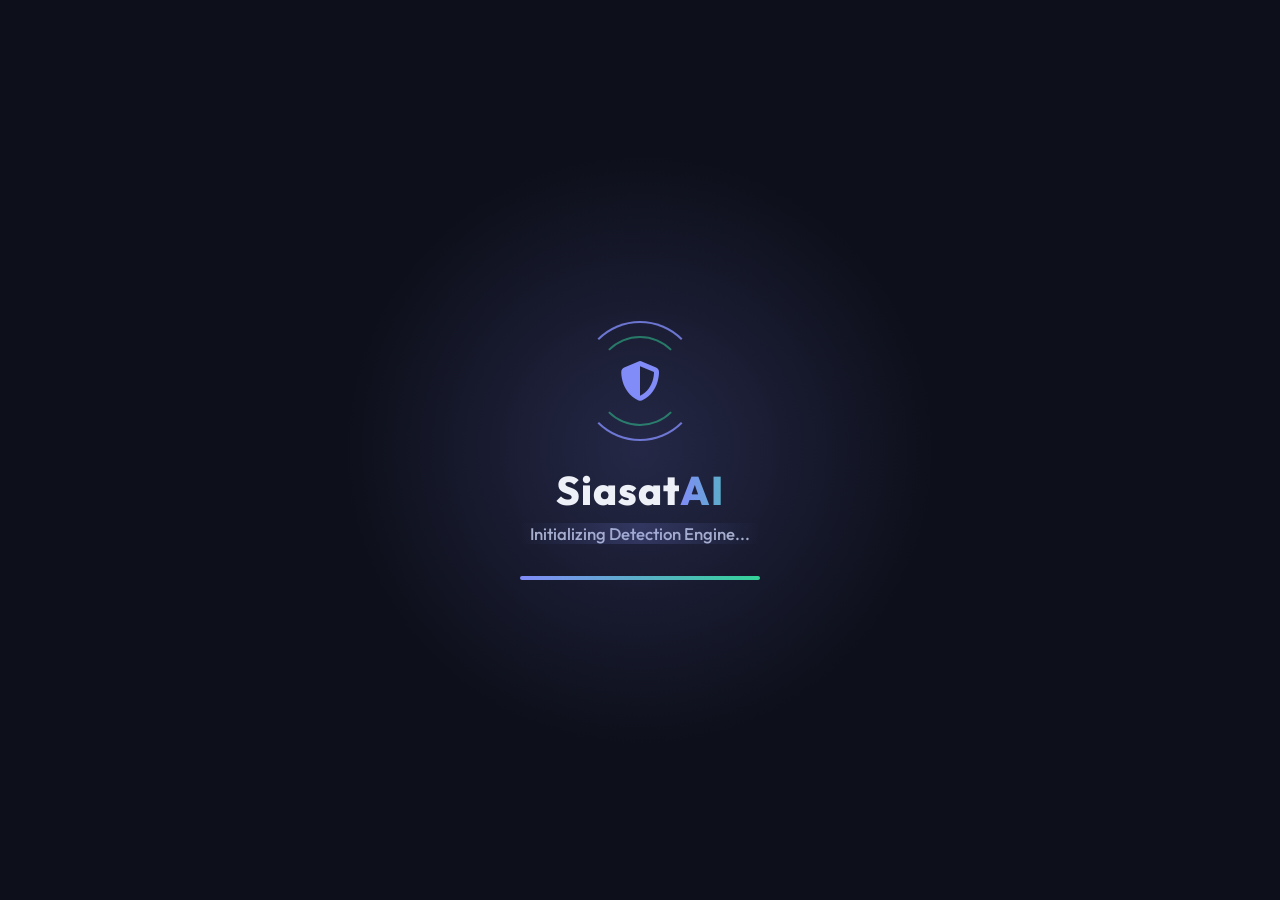
==== app/static/index.html @ 0c2f1441 "fix: resolve header button overflow on mobile screens" ====
<!DOCTYPE html>
<html lang="en">

<head>
    <meta charset="UTF-8">
    <meta name="viewport" content="width=device-width, initial-scale=1.0">
    <title>SiasatAI – Bilingual Fake News Detector by Amar Syakir Mazlan</title>
    <meta name="description"
        content="SiasatAI by Amar Syakir Mazlan – AI-powered fake news and misinformation detector for Bahasa Malaysia and English.">

    <!-- Open Graph / Facebook -->
    <meta property="og:type" content="website">
    <meta property="og:url" content="https://misinformation-detection-system.vercel.app/">
    <meta property="og:title" content="SiasatAI – Bilingual Fake News Detector by Amar Syakir Mazlan">
    <meta property="og:description"
        content="Instantly verify news articles and social media posts for misinformation in Bahasa Malaysia and English. Powered by regularized ML models.">
    <meta property="og:image" content="https://misinformation-detection-system.vercel.app/og-image.png">

    <!-- Twitter -->
    <meta property="twitter:card" content="summary_large_image">
    <meta property="twitter:url" content="https://misinformation-detection-system.vercel.app/">
    <meta property="twitter:title" content="SiasatAI – Bilingual Fake News Detector by Amar Syakir Mazlan">
    <meta property="twitter:description"
        content="Instantly verify news articles and social media posts for misinformation in Bahasa Malaysia and English. Powered by regularized ML models.">
    <meta property="twitter:image" content="https://misinformation-detection-system.vercel.app/og-image.png">

    <!-- Google Fonts -->
    <link rel="preconnect" href="https://fonts.googleapis.com">
    <link rel="preconnect" href="https://fonts.gstatic.com" crossorigin>
    <link
        href="https://fonts.googleapis.com/css2?family=Outfit:wght@400;500;600;700;800&family=Playfair+Display:wght@400;700&family=Space+Mono:wght@400;700&display=swap"
        rel="stylesheet">
    <link rel="stylesheet" href="https://cdnjs.cloudflare.com/ajax/libs/font-awesome/6.4.0/css/all.min.css"
        integrity="sha512-iecdLmaskl7CVkqkXNQ/ZH/XLlvWZOJyj7Yy7tcenmpD1ypASozpmT/E0iPtmFIB46ZmdtAc9eNBvH0H/ZpiBw=="
        crossorigin="anonymous" referrerpolicy="no-referrer">
    <link rel="stylesheet" href="style.css">
    <script>
        (function () {
            var theme = localStorage.getItem('siasatai_theme_name') || 'default';
            var mode = localStorage.getItem('siasatai_theme_mode') || 'dark';
            document.documentElement.setAttribute('data-theme', theme);
            document.documentElement.setAttribute('data-mode', mode);
        })();
    </script>
</head>

<body>
    <!-- Welcome Loader -->
    <div id="welcome-loader" class="welcome-loader">
        <div class="loader-bg-glow"></div>
        <div class="loader-content">
            <div class="loader-orbit-wrapper">
                <div class="loader-orbit"></div>
                <div class="loader-orbit loader-orbit-2"></div>
                <div class="loader-icon"><i class="fa-solid fa-shield-halved"></i></div>
            </div>
            <h1 class="loader-title">Siasat<span class="loader-text-glow">AI</span></h1>
            <p class="loader-subtitle">
                <span class="scanning-text" data-text="Initializing Detection Engine...">Initializing Detection Engine...</span>
            </p>
            <div class="loader-progress-bar">
                <div class="loader-progress-fill"></div>
            </div>
        </div>
    </div>

    <div class="background-container">
        <div class="background-glow"></div>
        <div class="background-glow glow-2"></div>
    </div>

    <!-- Header -->
    <header class="app-header">
        <div class="header-container">
            <div class="logo">
                <i class="fa-solid fa-magnifying-glass logo-icon"></i>
                <h1>Siasat<span>AI</span></h1>
                <span class="dsg-tag">by Amar Syakir Mazlan</span>
            </div>
            <div class="header-right">
                <div class="badge"><i class="fa-solid fa-globe"></i> <span class="hide-mobile">Malay &amp; English</span></div>
                <div class="theme-selector-wrapper">
                    <select id="theme-selector" class="theme-selector" aria-label="Select Theme">
                        <option value="default">Default</option>
                        <option value="cyber">Cyber</option>
                        <option value="editorial">Editorial</option>
                        <option value="minimalist">Minimalist</option>
                        <option value="retro">Retro</option>
                    </select>
                </div>
                <button id="btn-theme-toggle" class="btn btn-ghost btn-icon-only" title="Toggle light/dark mode"
                    aria-label="Toggle light/dark mode">
                    <i class="fa-solid fa-sun" id="theme-icon"></i>
                </button>
                <button id="btn-toggle-history" class="btn btn-ghost" title="View History" aria-label="View History">
                    <i class="fa-solid fa-clock-rotate-left"></i>
                    <span class="hide-mobile">History</span>
                    <span class="history-count" id="history-count">0</span>
                </button>
                <button id="btn-toggle-aux" class="btn btn-ghost" title="Toggle Auxiliary Panel">
                    <i class="fa-solid fa-chart-line"></i>
                    <span class="hide-mobile">Insights</span>
                </button>
            </div>
        </div>
    </header>

    <!-- Main Layout -->
    <main class="app-layout">
        <!-- Left: Input Panel -->
        <section class="panel input-panel">
            <div class="panel-header">
                <h2><i class="fa-solid fa-pen-nib"></i> Analyze Article</h2>
                <p>Paste any news article, social media post, or WhatsApp rumor to check its credibility.</p>
            </div>

            <div class="textarea-wrapper">
                <label for="news-text-input" class="sr-only">News Article Text</label>
                <textarea id="news-text-input"
                    placeholder="Type or paste your news text here (minimum 3 words)..."></textarea>
                <div class="word-counter"><span id="char-count">0</span> chars &nbsp;|&nbsp; <span
                        id="word-count">0</span> words</div>
            </div>

            <div class="action-buttons">
                <button id="btn-predict" class="btn btn-primary"><i class="fa-solid fa-wand-magic-sparkles"></i>
                    Verify</button>
                <button id="btn-paste" class="btn btn-ghost-neon" title="Paste from clipboard"><i
                        class="fa-solid fa-clipboard"></i> Paste</button>
                <button id="btn-clear" class="btn btn-secondary"><i class="fa-solid fa-trash-can"></i> Clear</button>
            </div>

            <div class="presets-container">
                <h3><i class="fa-solid fa-list-check"></i> Quick Examples</h3>
                <div class="preset-groups">
                    <div class="preset-group">
                        <span class="group-label">Bahasa Malaysia (MBMB)</span>
                        <button class="preset-btn" data-preset="bm-fake"><i
                                class="fa-solid fa-circle-xmark text-danger"></i> Tular: MBMB Bakal Roboh Jonker
                            Street</button>
                        <button class="preset-btn" data-preset="bm-real"><i
                                class="fa-solid fa-circle-check text-success"></i> Rasmi: MBMB Lancar Aplikasi Mudah
                            Alih</button>
                    </div>
                    <div class="preset-group">
                        <span class="group-label">English</span>
                        <button class="preset-btn" data-preset="en-fake"><i
                                class="fa-solid fa-circle-xmark text-danger"></i> Hoax: 5G Towers Spreading
                            Pathogen</button>
                        <button class="preset-btn" data-preset="en-real"><i
                                class="fa-solid fa-circle-check text-success"></i> Official: Malaysia CPI Inflation
                            Report</button>
                    </div>
                </div>
            </div>

            <div class="ai-disclaimer">
                <i class="fa-solid fa-circle-info"></i>
                <p><strong>Note:</strong> AI can still make mistakes. This result is based on pattern recognition and
                    should not be used as the sole source of truth. Always verify news with official sources before
                    sharing.</p>
            </div>

        </section>

        <!-- Right: Result Panel -->
        <section class="panel result-panel">

            <!-- Placeholder (idle state) -->
            <div class="idle-placeholder" id="idle-placeholder">
                <div class="idle-icon"><i class="fa-solid fa-magnifying-glass"></i></div>
                <h3>Ready to Analyze</h3>
                <p>Enter or paste a news article above, then click <strong>Verify</strong>.</p>
            </div>

            <!-- Loading -->
            <div class="loader-box hidden" id="loader-section">
                <div class="spinner"></div>
                <p>Analyzing with AI model...</p>
            </div>

            <!-- Result Card -->
            <div class="result-card hidden" id="result-section">
                <div class="verdict-display" id="verdict-display">
                    <div class="verdict-icon-container">
                        <i class="fa-solid fa-triangle-exclamation" id="verdict-icon"></i>
                    </div>
                    <div class="verdict-details">
                        <span class="verdict-subtitle">VERDICT</span>
                        <h3 id="verdict-label">SUSPECTED FAKE</h3>
                    </div>
                    <button class="btn-icon" id="btn-copy-result" title="Copy result"><i
                            class="fa-solid fa-share-nodes"></i></button>
                </div>

                <div class="gauge-section">
                    <div class="gauge-header">
                        <span>AI Confidence Score</span>
                        <span id="confidence-percentage">0%</span>
                    </div>
                    <div class="gauge-bar-container">
                        <div class="gauge-bar-fill" id="confidence-fill"></div>
                    </div>
                </div>

                <div class="gauge-section">
                    <div class="gauge-header">
                        <span>Sensationalism &amp; Tone Meter</span>
                        <span id="tone-percentage">0%</span>
                    </div>
                    <div class="gauge-bar-container">
                        <div class="gauge-bar-fill tone-bar-fill" id="tone-fill"></div>
                    </div>
                    <div class="gauge-footer">
                        <span id="tone-label">Analyzing tone...</span>
                    </div>
                </div>

                <div class="stats-grid">
                    <div class="stat-box">
                        <div class="stat-icon"><i class="fa-solid fa-language"></i></div>
                        <div class="stat-info">
                            <span class="stat-label">Language</span>
                            <span class="stat-value" id="stat-lang">–</span>
                        </div>
                    </div>
                    <div class="stat-box">
                        <div class="stat-icon"><i class="fa-solid fa-font"></i></div>
                        <div class="stat-info">
                            <span class="stat-label">Word Count</span>
                            <span class="stat-value" id="stat-words">–</span>
                        </div>
                    </div>
                    <div class="stat-box">
                        <div class="stat-icon"><i class="fa-solid fa-brain"></i></div>
                        <div class="stat-info">
                            <span class="stat-label">Model</span>
                            <span class="stat-value" id="stat-model">LogReg</span>
                        </div>
                    </div>
                </div>

                <div class="keywords-section">
                    <h3><i class="fa-solid fa-tags"></i> Keywords Detected</h3>
                    <div class="keywords-list" id="keywords-list"></div>
                </div>

                <!-- Word Cloud -->
                <div class="wordcloud-section">
                    <h3><i class="fa-solid fa-cloud"></i> Word Cloud</h3>
                    <canvas id="wordcloud-canvas" width="400" height="180"></canvas>
                </div>

                <!-- AI Summary -->
                <div class="summary-section">
                    <h3><i class="fa-solid fa-microscope"></i> Why This Verdict?</h3>
                    <p id="summary-text"></p>
                </div>

                <!-- Fact-Check Sources (only for Fake) -->
                <div class="sources-section hidden" id="sources-section">
                    <h3><i class="fa-solid fa-magnifying-glass-chart"></i> Verify With These Sources</h3>
                    <div class="sources-list" id="sources-list"></div>
                </div>
            </div>
            <!-- History Panel (inside right panel, toggled) -->
            <div class="history-panel hidden" id="history-panel">
                <div class="history-header">
                    <h3><i class="fa-solid fa-clock-rotate-left"></i> Analysis History</h3>
                    <button class="btn-icon" id="btn-clear-history" title="Clear history"><i
                            class="fa-solid fa-trash-can"></i></button>
                </div>
                <div class="history-list" id="history-list">
                    <div class="history-empty">No history yet. Verify an article to begin.</div>
                </div>
            </div>
        </section>

        <!-- Auxiliary Panel -->
        <section class="panel aux-panel hidden" id="aux-panel">
            <div class="panel-header">
                <h2><i class="fa-solid fa-chart-line"></i> Insights &amp; Support</h2>
            </div>
            <div class="aux-content">
            <!-- About & Contact Card -->
            <div class="aux-card about-card">
                <h3><i class="fa-solid fa-user-graduate text-primary"></i> About the Project</h3>
                <p class="card-desc" style="margin-bottom: 0.5rem;">Developed by <strong>Amar Syakir Mazlan</strong> as
                    a project for a Data Science course.</p>
                <div class="about-details" style="font-size: 0.85rem; line-height: 1.5; color: var(--text-secondary);">
                    <p style="margin-bottom: 0.4rem;"><i class="fa-solid fa-building-columns"
                            style="width: 16px; margin-right: 4px; color: var(--primary);"></i>
                        <strong>Stakeholder:</strong> Majlis Bandaraya Melaka Bersejarah (MBMB)</p>
                    <p style="margin-bottom: 0.4rem;"><i class="fa-solid fa-lightbulb"
                            style="width: 16px; margin-right: 4px; color: var(--primary);"></i>
                        <strong>Objective:</strong> To research and build a bilingual machine learning system for
                        real-time verification of local municipal rumors and misinformation.</p>
                    <div class="about-links"
                        style="display: flex; flex-wrap: wrap; gap: 12px; margin-top: 1rem; border-top: 1px solid var(--border-color); padding-top: 1rem;">
                        <a href="https://github.com/amar57603" target="_blank" class="btn-about-icon" title="GitHub">
                            <i class="fa-brands fa-github"></i>
                        </a>
                        <a href="https://www.linkedin.com/in/amar-syakir-aaa77519b/" target="_blank"
                            class="btn-about-icon" title="LinkedIn">
                            <i class="fa-brands fa-linkedin"></i>
                        </a>
                        <a href="https://mail.google.com/mail/?view=cm&fs=1&to=syakir0767@gmail.com" target="_blank"
                            class="btn-about-icon" title="Contact">
                            <i class="fa-solid fa-envelope"></i>
                        </a>
                    </div>
                </div>
            </div>

            <!-- Q&A Accordion -->
            <div class="aux-card qa-card">
                <h3><i class="fa-solid fa-circle-question text-primary"></i> Frequently Asked Qs</h3>
                <div class="accordion">
                    <div class="accordion-item">
                        <button class="accordion-header">
                            <span>How does SiasatAI work?</span>
                            <i class="fa-solid fa-chevron-down"></i>
                        </button>
                        <div class="accordion-body">
                            <p>It uses TF-IDF word vectorization to extract structural language patterns (like
                                exclamation frequencies, urgent keywords, and formal news phrasings) and matches them
                                against a regularized Logistic Regression classifier trained on a 60,000+ article
                                bilingual corpus.</p>
                        </div>
                    </div>
                    <div class="accordion-item">
                        <button class="accordion-header">
                            <span>What does the score mean?</span>
                            <i class="fa-solid fa-chevron-down"></i>
                        </button>
                        <div class="accordion-body">
                            <p>The AI Confidence Score represents the probability calculated by the model. Higher
                                percentages indicate stronger structural alignment with historically verified real
                                announcements or known misinformation patterns.</p>
                        </div>
                    </div>
                    <div class="accordion-item">
                        <button class="accordion-header">
                            <span>Can the model make mistakes?</span>
                            <i class="fa-solid fa-chevron-down"></i>
                        </button>
                        <div class="accordion-body">
                            <p>Yes, machine learning models recognize linguistic patterns but do not possess real-time
                                factual lookup. Always double-check critical municipal or national news using the
                                official fact-checking links in the source section.</p>
                        </div>
                    </div>
                </div>
            </div>

            <!-- Model Status Card -->
            <div class="aux-card status-card">
                <h3><i class="fa-solid fa-server text-success"></i> Model Specifications</h3>
                <div class="status-grid-mini">
                    <div class="status-item"><span class="lbl">Algorithm</span><span class="val">Logistic
                            Regression</span></div>
                    <div class="status-item"><span class="lbl">Regularization</span><span class="val">L2 (C=0.15)</span>
                    </div>
                    <div class="status-item"><span class="lbl">Vocabulary Size</span><span class="val">10,000
                            bi-grams</span></div>
                    <div class="status-item"><span class="lbl">Last Update</span><span class="val">June 19, 2026</span>
                    </div>
                </div>
            </div>

            <!-- Global Word Signals Card -->
            <div class="aux-card signals-card">
                <h3><i class="fa-solid fa-chart-bar text-primary"></i> Global Word Signals</h3>
                <p class="card-desc">Top word associations trained on our bilingual corpus.</p>

                <div class="signals-group" style="margin-top: 0.25rem;">
                    <div class="signals-header"><i class="fa-solid fa-circle-xmark text-danger"></i> Top "Fake"
                        Indicators</div>
                    <div class="signals-chart" id="fake-signals-chart">
                        <div class="signals-loading"><i class="fa-solid fa-spinner fa-spin"></i> Loading chart...</div>
                    </div>
                </div>

                <div class="signals-group" style="margin-top: 0.75rem;">
                    <div class="signals-header"><i class="fa-solid fa-circle-check text-success"></i> Top "Real"
                        Indicators</div>
                    <div class="signals-chart" id="real-signals-chart">
                        <div class="signals-loading"><i class="fa-solid fa-spinner fa-spin"></i> Loading chart...</div>
                    </div>
                </div>
            </div>


            <!-- Feedback Form -->
            <div class="aux-card feedback-card">
                <h3><i class="fa-solid fa-envelope-open-text text-primary"></i> Submit Feedback</h3>
                <form id="aux-feedback-form" class="feedback-form">
                    <div class="form-group">
                        <label for="feedback-category">Category</label>
                        <select id="feedback-category" required>
                            <option value="" disabled selected>Select category...</option>
                            <option value="false_alarm">False Alarm (Real news flagged as Fake)</option>
                            <option value="missed_fake">Missed Rumor (Fake news flagged as Real)</option>
                            <option value="suggestion">General Suggestion / Feature Request</option>
                        </select>
                    </div>
                    <div class="form-group">
                        <label for="feedback-notes">Detailed Notes</label>
                        <textarea id="feedback-notes"
                            placeholder="Paste article link or describe the prediction error..." required></textarea>
                    </div>
                    <button type="submit" class="btn btn-primary btn-submit-feedback"><i
                            class="fa-solid fa-paper-plane"></i> Send Feedback</button>
                </form>
                <div id="feedback-success-state" class="feedback-success-state hidden">
                    <i class="fa-solid fa-circle-check text-success"></i>
                    <h4>Feedback Submitted!</h4>
                    <p>Thank you. Your report has been logged to help calibrate the model.</p>
                    <button id="btn-reset-feedback" class="btn btn-ghost">Submit Another</button>
                </div>
            </div>

            </div>
        </section>
    </main>

    <footer class="app-footer">
        <p>&copy; 2026 <strong>SiasatAI</strong> &mdash; Built by <strong>Amar Syakir Mazlan</strong> &middot; Bilingual
            AI Misinformation Detector</p>
    </footer>

    <script src="app.js"></script>
</body>

</html>
---- app/static/style.css ----
/* =====================================================
   SiasatAI – Amar Syakir Mazlan | CSS Design System
   ===================================================== */

:root, [data-theme="default"], [data-theme="default"][data-mode="dark"] {
    --bg-dark: #0d0f1a;
    --card-bg: rgba(22, 25, 42, 0.9);
    --panel-bg: rgba(20, 23, 38, 0.97);
    --border-color: rgba(255, 255, 255, 0.12);
    --border-hover: rgba(255, 255, 255, 0.22);

    --text-primary: #eef0f8;
    --text-secondary: #a8b0cc;
    --text-muted: #6b748f;

    --primary: #818cf8;
    --primary-dark: #6366f1;
    --primary-glow: rgba(129, 140, 248, 0.2);
    --primary-subtle: rgba(129, 140, 248, 0.1);

    --success: #34d399;
    --success-glow: rgba(52, 211, 153, 0.22);
    --success-subtle: rgba(52, 211, 153, 0.1);

    --danger: #f87171;
    --danger-glow: rgba(248, 113, 113, 0.22);
    --danger-subtle: rgba(248, 113, 113, 0.1);

    --font: 'Outfit', sans-serif;
    --font-mono: 'Outfit', monospace;
    --speed: 0.25s;
    --radius: 14px;
    --radius-sm: 9px;
    --shadow-main: 0 10px 40px rgba(0, 0, 0, 0.5);
}

/* ── Light Mode (Default) ────────────────────────────────────── */
[data-theme="default"][data-mode="light"] {
    --bg-dark: #eef0f8;
    --card-bg: rgba(255, 255, 255, 0.95);
    --panel-bg: #ffffff;
    --border-color: rgba(0, 0, 0, 0.1);
    --border-hover: rgba(0, 0, 0, 0.2);

    --text-primary: #111827;
    --text-secondary: #374151;
    --text-muted: #6b7280;

    --primary: #4f46e5;
    --primary-dark: #3730a3;
    --primary-glow: rgba(79, 70, 229, 0.18);
    --primary-subtle: rgba(79, 70, 229, 0.08);

    --success: #059669;
    --success-glow: rgba(5, 150, 105, 0.18);
    --success-subtle: rgba(5, 150, 105, 0.1);

    --danger: #dc2626;
    --danger-glow: rgba(220, 38, 38, 0.18);
    --danger-subtle: rgba(220, 38, 38, 0.1);
    
    --shadow-main: 0 10px 40px rgba(0, 0, 0, 0.1);
}

/* ── Cyber Theme ────────────────────────────────────── */
[data-theme="cyber"][data-mode="dark"] {
    --bg-dark: #00040a;
    --card-bg: rgba(0, 10, 20, 0.85);
    --panel-bg: rgba(0, 15, 30, 0.95);
    --border-color: rgba(0, 255, 255, 0.3);
    --border-hover: rgba(0, 255, 255, 0.7);
    --text-primary: #e0f7fa;
    --text-secondary: #80deea;
    --text-muted: #4dd0e1;
    --primary: #00e5ff;
    --primary-dark: #00b0ff;
    --primary-glow: rgba(0, 229, 255, 0.4);
    --primary-subtle: rgba(0, 229, 255, 0.15);
    --success: #64ffda;
    --success-glow: rgba(100, 255, 218, 0.4);
    --success-subtle: rgba(100, 255, 218, 0.15);
    --danger: #ff1744;
    --danger-glow: rgba(255, 23, 68, 0.4);
    --danger-subtle: rgba(255, 23, 68, 0.15);
    --font: 'Space Mono', monospace;
    --font-mono: 'Space Mono', monospace;
    --radius: 4px;
    --radius-sm: 2px;
    --shadow-main: 0 0 20px rgba(0, 229, 255, 0.2);
}
[data-theme="cyber"][data-mode="light"] {
    --bg-dark: #e0f7fa;
    --card-bg: rgba(255, 255, 255, 0.9);
    --panel-bg: #ffffff;
    --border-color: rgba(0, 176, 255, 0.4);
    --border-hover: rgba(0, 176, 255, 0.8);
    --text-primary: #006064;
    --text-secondary: #00838f;
    --text-muted: #0097a7;
    --primary: #00b0ff;
    --primary-dark: #0091ea;
    --primary-glow: rgba(0, 176, 255, 0.3);
    --primary-subtle: rgba(0, 176, 255, 0.1);
    --success: #00bfa5;
    --success-glow: rgba(0, 191, 165, 0.3);
    --success-subtle: rgba(0, 191, 165, 0.1);
    --danger: #d50000;
    --danger-glow: rgba(213, 0, 0, 0.3);
    --danger-subtle: rgba(213, 0, 0, 0.1);
    --font: 'Space Mono', monospace;
    --font-mono: 'Space Mono', monospace;
    --radius: 4px;
    --radius-sm: 2px;
    --shadow-main: 0 4px 15px rgba(0, 176, 255, 0.2);
}

/* ── Editorial Theme ────────────────────────────────────── */
[data-theme="editorial"][data-mode="light"] {
    --bg-dark: #fcf9f2;
    --card-bg: #ffffff;
    --panel-bg: #f5f2eb;
    --border-color: #111111;
    --border-hover: #111111;
    --text-primary: #111111;
    --text-secondary: #333333;
    --text-muted: #555555;
    --primary: #111111;
    --primary-dark: #333333;
    --primary-glow: rgba(0, 0, 0, 0.1);
    --primary-subtle: rgba(0, 0, 0, 0.05);
    --success: #2e7d32;
    --success-glow: rgba(46, 125, 50, 0.2);
    --success-subtle: rgba(46, 125, 50, 0.1);
    --danger: #c62828;
    --danger-glow: rgba(198, 40, 40, 0.2);
    --danger-subtle: rgba(198, 40, 40, 0.1);
    --font: 'Playfair Display', serif;
    --font-mono: 'Space Mono', monospace;
    --radius: 0px;
    --radius-sm: 0px;
    --shadow-main: 6px 6px 0px rgba(0,0,0,1);
}
[data-theme="editorial"][data-mode="dark"] {
    --bg-dark: #1a1918;
    --card-bg: #262524;
    --panel-bg: #2b2a29;
    --border-color: #e0deda;
    --border-hover: #ffffff;
    --text-primary: #f5f2eb;
    --text-secondary: #cccccc;
    --text-muted: #999999;
    --primary: #f5f2eb;
    --primary-dark: #cccccc;
    --primary-glow: rgba(255, 255, 255, 0.1);
    --primary-subtle: rgba(255, 255, 255, 0.05);
    --success: #81c784;
    --success-glow: rgba(129, 199, 132, 0.2);
    --success-subtle: rgba(129, 199, 132, 0.1);
    --danger: #e57373;
    --danger-glow: rgba(229, 115, 115, 0.2);
    --danger-subtle: rgba(229, 115, 115, 0.1);
    --font: 'Playfair Display', serif;
    --font-mono: 'Space Mono', monospace;
    --radius: 0px;
    --radius-sm: 0px;
    --shadow-main: 6px 6px 0px rgba(255,255,255,0.8);
}

/* ── Minimalist Theme ────────────────────────────────────── */
[data-theme="minimalist"][data-mode="light"] {
    --bg-dark: #f8fafc;
    --card-bg: rgba(255, 255, 255, 0.8);
    --panel-bg: rgba(255, 255, 255, 0.95);
    --border-color: transparent;
    --border-hover: rgba(0, 0, 0, 0.05);
    --text-primary: #0f172a;
    --text-secondary: #334155;
    --text-muted: #64748b;
    --primary: #6366f1;
    --primary-dark: #4f46e5;
    --primary-glow: rgba(99, 102, 241, 0.15);
    --primary-subtle: rgba(99, 102, 241, 0.05);
    --success: #10b981;
    --success-glow: rgba(16, 185, 129, 0.15);
    --success-subtle: rgba(16, 185, 129, 0.05);
    --danger: #ef4444;
    --danger-glow: rgba(239, 68, 68, 0.15);
    --danger-subtle: rgba(239, 68, 68, 0.05);
    --font: 'Outfit', sans-serif;
    --font-mono: 'Space Mono', monospace;
    --radius: 24px;
    --radius-sm: 16px;
    --shadow-main: 0 20px 40px rgba(148, 163, 184, 0.15);
}
[data-theme="minimalist"][data-mode="dark"] {
    --bg-dark: #0f172a;
    --card-bg: rgba(30, 41, 59, 0.7);
    --panel-bg: rgba(15, 23, 42, 0.95);
    --border-color: transparent;
    --border-hover: rgba(255, 255, 255, 0.05);
    --text-primary: #f8fafc;
    --text-secondary: #e2e8f0;
    --text-muted: #94a3b8;
    --primary: #818cf8;
    --primary-dark: #6366f1;
    --primary-glow: rgba(129, 140, 248, 0.15);
    --primary-subtle: rgba(129, 140, 248, 0.05);
    --success: #34d399;
    --success-glow: rgba(52, 211, 153, 0.15);
    --success-subtle: rgba(52, 211, 153, 0.05);
    --danger: #f87171;
    --danger-glow: rgba(248, 113, 113, 0.15);
    --danger-subtle: rgba(248, 113, 113, 0.05);
    --font: 'Outfit', sans-serif;
    --font-mono: 'Space Mono', monospace;
    --radius: 24px;
    --radius-sm: 16px;
    --shadow-main: 0 20px 40px rgba(0, 0, 0, 0.4);
}

/* ── Retro Theme ────────────────────────────────────── */
[data-theme="retro"][data-mode="light"] {
    --bg-dark: #ffecd2;
    --card-bg: #fff6e5;
    --panel-bg: #ffe4c4;
    --border-color: #d2691e;
    --border-hover: #a0522d;
    --text-primary: #3d2b1f;
    --text-secondary: #5c4033;
    --text-muted: #8b4513;
    --primary: #ff8c00;
    --primary-dark: #ff7f50;
    --primary-glow: rgba(255, 140, 0, 0.3);
    --primary-subtle: rgba(255, 140, 0, 0.1);
    --success: #6b8e23;
    --success-glow: rgba(107, 142, 35, 0.3);
    --success-subtle: rgba(107, 142, 35, 0.1);
    --danger: #b22222;
    --danger-glow: rgba(178, 34, 34, 0.3);
    --danger-subtle: rgba(178, 34, 34, 0.1);
    --font: 'Space Mono', monospace;
    --font-mono: 'Space Mono', monospace;
    --radius: 8px;
    --radius-sm: 4px;
    --shadow-main: 4px 4px 0px #d2691e;
}
[data-theme="retro"][data-mode="dark"] {
    --bg-dark: #2a1b18;
    --card-bg: #3b2a25;
    --panel-bg: #4a352f;
    --border-color: #d2691e;
    --border-hover: #ff8c00;
    --text-primary: #ffecd2;
    --text-secondary: #deb887;
    --text-muted: #cd853f;
    --primary: #ff8c00;
    --primary-dark: #ff7f50;
    --primary-glow: rgba(255, 140, 0, 0.3);
    --primary-subtle: rgba(255, 140, 0, 0.1);
    --success: #9acd32;
    --success-glow: rgba(154, 205, 50, 0.3);
    --success-subtle: rgba(154, 205, 50, 0.1);
    --danger: #ff6347;
    --danger-glow: rgba(255, 99, 71, 0.3);
    --danger-subtle: rgba(255, 99, 71, 0.1);
    --font: 'Space Mono', monospace;
    --font-mono: 'Space Mono', monospace;
    --radius: 8px;
    --radius-sm: 4px;
    --shadow-main: 4px 4px 0px #d2691e;
}

/* Body & Background */
[data-theme="default"][data-mode="light"] body { background-color: var(--bg-dark); }
[data-theme="default"][data-mode="light"] .background-glow {
    background: radial-gradient(circle, rgba(79,70,229,0.06) 0%, transparent 70%);
}
[data-theme="default"][data-mode="light"] .background-glow.glow-2 {
    background: radial-gradient(circle, rgba(5,150,105,0.05) 0%, transparent 70%);
}

/* Header */
[data-theme="default"][data-mode="light"] .logo h1 { color: #111827; }
[data-theme="default"][data-mode="light"] .dsg-tag {
    background: rgba(0,0,0,0.05);
    border-color: rgba(0,0,0,0.1);
    color: #6b7280;
}
[data-theme="default"][data-mode="light"] .badge {
    background: rgba(79,70,229,0.08);
    border-color: rgba(79,70,229,0.2);
    color: #4f46e5;
}

/* Panels */
[data-theme="default"][data-mode="light"] .panel {
    background: #ffffff;
    border-color: rgba(0,0,0,0.1);
    box-shadow: 0 2px 16px rgba(0,0,0,0.06);
}
[data-theme="default"][data-mode="light"] .panel-header {
    border-bottom-color: rgba(0,0,0,0.08);
}
[data-theme="default"][data-mode="light"] .panel-header h2 { color: #111827; }
[data-theme="default"][data-mode="light"] .panel-header p { color: #4b5563; }

/* Textarea */
[data-theme="default"][data-mode="light"] textarea {
    color: #111827;
    border-color: rgba(0,0,0,0.12);
}
[data-theme="default"][data-mode="light"] textarea:focus {
    border-color: #4f46e5;
    box-shadow: 0 0 0 3px rgba(79,70,229,0.12);
}
[data-theme="default"][data-mode="light"] textarea::placeholder { color: #9ca3af; }
[data-theme="default"][data-mode="light"] .word-counter { color: #9ca3af; }

/* Action Buttons bar */
[data-theme="default"][data-mode="light"] .action-buttons {
    border-top-color: rgba(0,0,0,0.08);
    border-bottom-color: rgba(0,0,0,0.08);
    background: rgba(245,246,252,0.6);
}
[data-theme="default"][data-mode="light"] .btn-secondary {
    background: rgba(0,0,0,0.05);
    border-color: rgba(0,0,0,0.12);
    color: #374151;
}
[data-theme="default"][data-mode="light"] .btn-secondary:hover {
    background: rgba(0,0,0,0.09);
    color: #111827;
}
[data-theme="default"][data-mode="light"] .btn-ghost {
    background: rgba(0,0,0,0.04);
    border-color: rgba(0,0,0,0.1);
    color: #374151;
}
[data-theme="default"][data-mode="light"] .btn-ghost:hover {
    background: rgba(0,0,0,0.08);
    color: #111827;
}
[data-theme="default"][data-mode="light"] .btn-ghost-neon {
    background: transparent;
    border-color: rgba(79,70,229,0.35);
    color: #4f46e5;
}
[data-theme="default"][data-mode="light"] .btn-ghost-neon:hover {
    background: rgba(79,70,229,0.07);
}
[data-theme="default"][data-mode="light"] .btn-icon {
    background: rgba(0,0,0,0.04);
    border-color: rgba(0,0,0,0.1);
    color: #4b5563;
}
[data-theme="default"][data-mode="light"] .btn-icon:hover { color: #111827; }
[data-theme="default"][data-mode="light"] .history-count { background: #4f46e5; }

/* Quick Examples */
[data-theme="default"][data-mode="light"] .presets-container { border-top-color: rgba(0,0,0,0.08); }
[data-theme="default"][data-mode="light"] .presets-container h3 { color: #6b7280; }
[data-theme="default"][data-mode="light"] .group-label { color: #4f46e5; }
[data-theme="default"][data-mode="light"] .preset-btn {
    background: rgba(0,0,0,0.03);
    border-color: rgba(0,0,0,0.09);
    color: #374151;
}
[data-theme="default"][data-mode="light"] .preset-btn:hover {
    background: rgba(79,70,229,0.07);
    border-color: rgba(79,70,229,0.25);
    color: #111827;
}

/* Idle Placeholder */
[data-theme="default"][data-mode="light"] .idle-placeholder h3 { color: #374151; }
[data-theme="default"][data-mode="light"] .idle-placeholder p { color: #6b7280; }
[data-theme="default"][data-mode="light"] .idle-icon {
    background: rgba(79,70,229,0.08);
    border-color: rgba(79,70,229,0.18);
    color: #4f46e5;
}

/* Loader */
[data-theme="default"][data-mode="light"] .spinner {
    border: 3px solid rgba(79,70,229,0.15);
    border-top: 3px solid #4f46e5;
}
[data-theme="default"][data-mode="light"] .loader-box p { color: #4b5563; }

/* Result Card */
[data-theme="default"][data-mode="light"] .result-card { background: transparent; }
[data-theme="default"][data-mode="light"] .verdict-subtitle { color: #6b7280; }

/* Verdict States */
[data-theme="default"][data-mode="light"] .verdict-display.state-fake {
    background: rgba(220,38,38,0.07);
    border-color: rgba(220,38,38,0.2);
}
[data-theme="default"][data-mode="light"] .verdict-display.state-real {
    background: rgba(5,150,105,0.07);
    border-color: rgba(5,150,105,0.2);
}
[data-theme="default"][data-mode="light"] .state-fake .verdict-icon-container {
    background: rgba(220,38,38,0.1);
    box-shadow: 0 0 14px rgba(220,38,38,0.15);
}
[data-theme="default"][data-mode="light"] .state-real .verdict-icon-container {
    background: rgba(5,150,105,0.1);
    box-shadow: 0 0 14px rgba(5,150,105,0.15);
}

/* Gauge */
[data-theme="default"][data-mode="light"] .gauge-header { color: #4b5563; }
[data-theme="default"][data-mode="light"] #confidence-percentage { color: #111827; }
[data-theme="default"][data-mode="light"] .gauge-bar-container {
    background: rgba(0,0,0,0.07);
    border-color: rgba(0,0,0,0.08);
}
[data-theme="default"][data-mode="light"] .state-fake .gauge-bar-fill {
    background: linear-gradient(90deg, #f87171, #dc2626);
}
[data-theme="default"][data-mode="light"] .state-real .gauge-bar-fill {
    background: linear-gradient(90deg, #34d399, #059669);
}

/* Stats */
[data-theme="default"][data-mode="light"] .stat-box {
    background: rgba(0,0,0,0.03);
    border-color: rgba(0,0,0,0.08);
}
[data-theme="default"][data-mode="light"] .stat-icon { background: rgba(79,70,229,0.08); }
[data-theme="default"][data-mode="light"] .stat-label { color: #6b7280; }
[data-theme="default"][data-mode="light"] .stat-value { color: #111827; }

/* Keywords */
[data-theme="default"][data-mode="light"] .keywords-section h3 { color: #6b7280; }
[data-theme="default"][data-mode="light"] .keyword-badge {
    background: rgba(0,0,0,0.04);
    border-color: rgba(0,0,0,0.1);
    color: #374151;
}
[data-theme="default"][data-mode="light"] .keyword-badge:hover {
    background: rgba(79,70,229,0.07);
    border-color: rgba(79,70,229,0.25);
    color: #111827;
}

/* Disclaimer */
[data-theme="default"][data-mode="light"] .ai-disclaimer {
    background: rgba(234,179,8,0.07);
    border-color: rgba(234,179,8,0.22);
}
[data-theme="default"][data-mode="light"] .ai-disclaimer p { color: #6b7280; }

/* History Panel */
[data-theme="default"][data-mode="light"] .history-panel {
    background: #ffffff;
    border-color: rgba(0,0,0,0.1);
}
[data-theme="default"][data-mode="light"] .history-header {
    border-bottom-color: rgba(0,0,0,0.08);
}
[data-theme="default"][data-mode="light"] .history-header h3 { color: #111827; }
[data-theme="default"][data-mode="light"] .history-item {
    background: rgba(0,0,0,0.02);
    border-color: rgba(0,0,0,0.08);
}
[data-theme="default"][data-mode="light"] .history-item:hover { background: rgba(0,0,0,0.05); }
[data-theme="default"][data-mode="light"] .history-preview { color: #6b7280; }
[data-theme="default"][data-mode="light"] .history-meta { color: #9ca3af; }
[data-theme="default"][data-mode="light"] .history-empty { color: #9ca3af; }
[data-theme="default"][data-mode="light"] .history-verdict.fake {
    background: rgba(220,38,38,0.08);
    border-color: rgba(220,38,38,0.18);
    color: #dc2626;
}
[data-theme="default"][data-mode="light"] .history-verdict.real {
    background: rgba(5,150,105,0.08);
    border-color: rgba(5,150,105,0.18);
    color: #059669;
}

/* Footer (All Light Themes) */
[data-mode="light"] .app-footer {
    background: rgba(255,255,255,0.75);
    backdrop-filter: blur(10px);
    color: var(--text-muted);
    border-top-color: rgba(0,0,0,0.08);
}
[data-mode="light"] .app-footer strong { color: var(--primary); }

/* Scrollbar */
[data-theme="default"][data-mode="light"] ::-webkit-scrollbar-thumb { background: rgba(0,0,0,0.15); }
[data-theme="default"][data-mode="light"] ::-webkit-scrollbar-thumb:hover { background: rgba(0,0,0,0.25); }

/* Toast */
[data-theme="default"][data-mode="light"] .toast {
    background: rgba(255,255,255,0.98);
    border-color: rgba(0,0,0,0.1);
    color: #111827;
    box-shadow: 0 8px 32px rgba(0,0,0,0.12);
}

/* ── Auxiliary Panel – Light Mode ───────────────────── */
[data-theme="default"][data-mode="light"] .aux-panel {
    background: #ffffff;
    border-color: rgba(0,0,0,0.1);
    box-shadow: 0 2px 16px rgba(0,0,0,0.06);
}
[data-theme="default"][data-mode="light"] .aux-card {
    background: rgba(0,0,0,0.02);
    border-color: rgba(0,0,0,0.09);
}
[data-theme="default"][data-mode="light"] .aux-card h3 {
    color: #111827;
    border-bottom-color: rgba(0,0,0,0.08);
}
[data-theme="default"][data-mode="light"] .btn-about-icon {
    background: rgba(0,0,0,0.05);
}
[data-theme="default"][data-mode="light"] .btn-about-icon:hover {
    background: rgba(0,0,0,0.09);
}

/* Status Grid */
[data-theme="default"][data-mode="light"] .status-item .lbl { color: #6b7280; }
[data-theme="default"][data-mode="light"] .status-item .val { color: #111827; }

/* Tone Meter */
[data-theme="default"][data-mode="light"] #tone-percentage { color: #111827; }
[data-theme="default"][data-mode="light"] .gauge-footer { color: #6b7280; }

/* Word Signals Chart */
[data-theme="default"][data-mode="light"] .card-desc { color: #6b7280; }
[data-theme="default"][data-mode="light"] .signals-header { color: #111827; }
[data-theme="default"][data-mode="light"] .signals-chart {
    background: rgba(0,0,0,0.03);
    border-color: rgba(0,0,0,0.09);
}
[data-theme="default"][data-mode="light"] .signals-loading { color: #9ca3af; }
[data-theme="default"][data-mode="light"] .signal-word { color: #111827; }
[data-theme="default"][data-mode="light"] .signal-bar-wrapper { background: rgba(0,0,0,0.07); }
[data-theme="default"][data-mode="light"] .signal-weight-label { color: #6b7280; }

/* Accordion */
[data-theme="default"][data-mode="light"] .accordion-item {
    background: rgba(0,0,0,0.02);
    border-color: rgba(0,0,0,0.09);
}
[data-theme="default"][data-mode="light"] .accordion-item:hover { border-color: rgba(0,0,0,0.16); }
[data-theme="default"][data-mode="light"] .accordion-header {
    color: #111827;
}
[data-theme="default"][data-mode="light"] .accordion-header i { color: #9ca3af; }
[data-theme="default"][data-mode="light"] .accordion-item.active {
    border-color: rgba(79,70,229,0.25);
    background: rgba(79,70,229,0.03);
}
[data-theme="default"][data-mode="light"] .accordion-item.active .accordion-header i { color: #4f46e5; }
[data-theme="default"][data-mode="light"] .accordion-body p { color: #4b5563; }

/* Feedback Form */
[data-theme="default"][data-mode="light"] .form-group label { color: #374151; }
[data-theme="default"][data-mode="light"] .form-group select,
[data-theme="default"][data-mode="light"] .form-group textarea {
    border-color: rgba(0,0,0,0.12);
    color: #111827;
}
[data-theme="default"][data-mode="light"] .form-group select:focus,
[data-theme="default"][data-mode="light"] .form-group textarea:focus {
    border-color: #4f46e5;
    box-shadow: 0 0 0 3px rgba(79,70,229,0.1);
}
[data-theme="default"][data-mode="light"] .form-group textarea::placeholder { color: #9ca3af; }
[data-theme="default"][data-mode="light"] .feedback-success-state h4 { color: #111827; }
[data-theme="default"][data-mode="light"] .feedback-success-state p { color: #6b7280; }


/* ── Reset ─────────────────────────────────────────── */
*, *::before, *::after { box-sizing: border-box; margin: 0; padding: 0; }

body {
    background-color: var(--bg-dark);
    color: var(--text-primary);
    font-family: var(--font);
    font-weight: 500;
    min-height: 100dvh;
    height: 100dvh;
    display: flex;
    flex-direction: column;
    overflow-x: hidden;
    overflow-y: hidden;
}

/* ── Welcome Loader ────────────────────────────────── */
.welcome-loader {
    position: fixed;
    inset: 0;
    z-index: 9999;
    background-color: var(--bg-dark);
    display: flex;
    justify-content: center;
    align-items: center;
    transition: opacity 0.8s ease, visibility 0.8s ease;
    overflow: hidden;
}
.welcome-loader.hidden { opacity: 0; visibility: hidden; pointer-events: none; }
.loader-bg-glow {
    position: absolute; width: 600px; height: 600px; border-radius: 50%;
    background: radial-gradient(circle, var(--primary-glow) 0%, transparent 70%);
    animation: loaderBreathe 4s infinite alternate ease-in-out;
}
.loader-content { text-align: center; position: relative; z-index: 1; animation: fadeInUp 1s ease forwards; }
.loader-orbit-wrapper { position: relative; width: 120px; height: 120px; margin: 0 auto 1.5rem; display: flex; align-items: center; justify-content: center; }
.loader-orbit {
    position: absolute; inset: 0; border-radius: 50%;
    border: 2px solid transparent; border-top-color: var(--primary); border-bottom-color: var(--primary);
    animation: orbitSpin 2s linear infinite; opacity: 0.8;
}
.loader-orbit-2 { inset: 15px; animation: orbitSpin 3s linear infinite reverse; border-top-color: var(--success); border-bottom-color: var(--success); opacity: 0.5; }
.loader-icon { font-size: 2.5rem; color: var(--primary); animation: pulseGlow 2s infinite ease-in-out; }
.loader-title { font-size: 2.5rem; font-weight: 800; letter-spacing: 1px; color: var(--text-primary); margin-bottom: 0.5rem; }
.loader-text-glow { color: transparent; background: linear-gradient(90deg, var(--primary), var(--success)); -webkit-background-clip: text; animation: shimmer 3s infinite linear; background-size: 200% auto; }
.loader-subtitle { font-size: 1.05rem; color: var(--text-secondary); font-weight: 500; font-family: var(--font-mono); margin-bottom: 2rem; position: relative; }
.scanning-text::after { content: ''; position: absolute; left: 0; top: 0; height: 100%; width: 100%; background: linear-gradient(90deg, transparent, var(--primary-glow), transparent); animation: scanline 2s infinite linear; }
.loader-progress-bar { width: 240px; height: 4px; background: rgba(0,0,0,0.1); border-radius: 4px; margin: 0 auto; overflow: hidden; position: relative; }
[data-mode="dark"] .loader-progress-bar { background: rgba(255,255,255,0.1); }
.loader-progress-fill { height: 100%; background: linear-gradient(90deg, var(--primary), var(--success)); width: 0%; animation: loadFill 2.5s ease-out forwards; }
@keyframes fadeInUp { from { opacity: 0; transform: translateY(20px); } to { opacity: 1; transform: translateY(0); } }
@keyframes loaderBreathe { 0% { transform: scale(0.8); opacity: 0.5; } 100% { transform: scale(1.2); opacity: 0.8; } }
@keyframes orbitSpin { 0% { transform: rotate(0deg); } 100% { transform: rotate(360deg); } }
@keyframes shimmer { to { background-position: 200% center; } }
@keyframes scanline { 0% { transform: translateX(-100%); } 100% { transform: translateX(100%); } }
@keyframes loadFill { 0% { width: 0%; } 20% { width: 40%; } 80% { width: 85%; } 100% { width: 100%; } }
@keyframes pulseGlow { 0% { transform: scale(1); filter: drop-shadow(0 0 10px var(--primary-glow)); } 50% { transform: scale(1.1); filter: drop-shadow(0 0 25px var(--primary)); } 100% { transform: scale(1); filter: drop-shadow(0 0 10px var(--primary-glow)); } }

/* ── Background Glows ──────────────────────────────── */
.background-container {
    position: fixed;
    inset: 0;
    overflow: hidden;
    pointer-events: none;
    z-index: 0;
}
.background-glow {
    position: absolute;
    width: 700px; height: 700px;
    border-radius: 50%;
    background: radial-gradient(circle, rgba(99,102,241,0.1) 0%, transparent 70%);
    top: -250px; right: -150px;
    pointer-events: none;
    animation: floatGlow 18s infinite alternate ease-in-out;
}
.background-glow.glow-2 {
    background: radial-gradient(circle, rgba(16,185,129,0.07) 0%, transparent 70%);
    top: auto; right: auto;
    bottom: -300px; left: -200px;
    animation-duration: 22s;
    animation-direction: alternate-reverse;
}
@keyframes floatGlow {
    0%   { transform: translate(0,0) scale(1); }
    100% { transform: translate(-40px, 60px) scale(1.12); }
}

/* ── Header ────────────────────────────────────────── */
.app-header {
    border-bottom: 1px solid var(--border-color);
    background: var(--panel-bg);
    backdrop-filter: blur(16px);
    position: relative; z-index: 50;
    flex-shrink: 0;
}

.header-container {
    width: 100%;
    padding: 0.9rem 1.25rem;
    display: flex;
    justify-content: space-between;
    align-items: center;
}

.logo {
    display: flex; align-items: center; gap: 0.6rem;
}
.logo-icon {
    font-size: 1.6rem;
    color: var(--primary);
    filter: drop-shadow(0 0 8px rgba(99,102,241,0.6));
}
.logo h1 {
    font-size: 1.45rem; font-weight: 800; letter-spacing: 0.5px;
}
.logo h1 span { color: var(--primary); }

.dsg-tag {
    font-size: 0.72rem; font-weight: 700;
    letter-spacing: 1.5px; text-transform: uppercase;
    color: var(--text-muted);
    background: rgba(255,255,255,0.04);
    border: 1px solid var(--border-color);
    padding: 0.2rem 0.55rem; border-radius: 20px;
    margin-left: 0.25rem;
}

.header-right { display: flex; align-items: center; gap: 0.75rem; }

.badge {
    background: var(--primary-subtle);
    color: var(--primary);
    padding: 6px 12px;
    border-radius: 20px;
    font-size: 0.85rem;
    font-weight: 600;
    border: 1px solid var(--primary-glow);
    display: flex;
    align-items: center;
    gap: 6px;
}

.theme-selector-wrapper {
    position: relative;
    display: flex;
    align-items: center;
}

.theme-selector {
    background: transparent;
    color: var(--text-primary);
    border: 1px solid var(--border-color);
    border-radius: var(--radius-sm);
    padding: 6px 12px;
    font-family: var(--font);
    font-size: 0.85rem;
    font-weight: 500;
    cursor: pointer;
    outline: none;
    transition: all var(--speed) ease;
}

.theme-selector:hover {
    border-color: var(--primary);
}

.theme-selector option {
    background: var(--card-bg);
    color: var(--text-primary);
}

.app-layout {
    flex: 1;
    display: grid;
    grid-template-columns: 1fr 1fr;
    gap: 1.5rem;
    padding: 1.5rem;
    width: 100%;
    position: relative;
    z-index: 1;
    min-height: 0;
}

.app-layout.aux-active {
    grid-template-columns: 1fr 1fr 340px;
}


/* ── Panels ────────────────────────────────────────── */
.panel {
    background: var(--panel-bg);
    border: 1px solid var(--border-color);
    border-radius: var(--radius);
    backdrop-filter: blur(20px);
    display: flex;
    flex-direction: column;
    overflow: hidden;
    min-height: 0;
}

.panel-header {
    padding: 1.5rem 1.5rem 1rem;
    border-bottom: 1px solid var(--border-color);
    flex-shrink: 0;
}
.panel-header h2 {
    font-size: 1.15rem; font-weight: 700;
    display: flex; align-items: center; gap: 0.6rem;
    margin-bottom: 0.35rem;
    color: var(--text-primary);
}
.panel-header h2 i { color: var(--primary); }
.panel-header p {
    color: var(--text-secondary);
    font-size: 0.9rem; line-height: 1.55;
}

/* ── Input Panel Content ───────────────────────────── */
.input-panel {
    gap: 0;
}

.textarea-wrapper {
    flex: 1;
    padding: 1rem 1.5rem 0;
    display: flex;
    flex-direction: column;
    min-height: 0;
}

textarea {
    flex: 1;
    width: 100%;
    background: var(--card-bg);
    border: 1px solid var(--border-color);
    border-radius: var(--radius-sm);
    padding: 1rem;
    color: var(--text-primary);
    font-family: var(--font);
    font-size: 0.97rem;
    line-height: 1.7;
    resize: none;
    outline: none;
    transition: border-color var(--speed), box-shadow var(--speed);
    min-height: 0;
}
textarea:focus {
    border-color: var(--primary);
    box-shadow: 0 0 0 3px var(--primary-glow);
}
textarea::placeholder { color: var(--text-muted); }

.word-counter {
    text-align: right;
    font-size: 0.78rem;
    color: var(--text-secondary);
    padding: 0.4rem 0;
    flex-shrink: 0;
}

/* ── Action Buttons ────────────────────────────────── */
.action-buttons {
    display: flex;
    gap: 0.65rem;
    padding: 0.75rem 1.5rem;
    border-top: 1px solid var(--border-color);
    border-bottom: 1px solid var(--border-color);
    flex-shrink: 0;
}

.btn {
    font-family: var(--font);
    font-size: 0.9rem; font-weight: 600;
    padding: 0.7rem 1.25rem;
    border-radius: var(--radius-sm);
    border: none; cursor: pointer;
    display: flex; align-items: center;
    justify-content: center; gap: 0.45rem;
    transition: all var(--speed);
    white-space: nowrap;
}
.btn:active { transform: scale(0.97); }
.btn:disabled { opacity: 0.5; cursor: not-allowed; }

.btn-primary {
    background: linear-gradient(135deg, var(--primary), var(--primary-dark));
    color: white; flex: 2;
    box-shadow: 0 4px 14px rgba(99,102,241,0.3);
}
.btn-primary:hover:not(:disabled) {
    box-shadow: 0 6px 20px rgba(99,102,241,0.45);
    transform: translateY(-1px);
}

.btn-ghost-neon {
    background: transparent;
    border: 1px solid rgba(99,102,241,0.35);
    color: var(--primary);
    flex: 1;
}
.btn-ghost-neon:hover {
    background: var(--primary-subtle);
    border-color: var(--primary);
}

.btn-secondary {
    background: rgba(255,255,255,0.04);
    border: 1px solid var(--border-color);
    color: var(--text-secondary);
    flex: 1;
}
.btn-secondary:hover { background: rgba(255,255,255,0.07); color: var(--text-primary); }

.btn-ghost {
    background: rgba(255,255,255,0.04);
    border: 1px solid var(--border-color);
    color: var(--text-secondary);
    font-size: 0.85rem;
    padding: 0.5rem 0.9rem;
    position: relative;
}
.btn-ghost:hover { background: rgba(255,255,255,0.07); color: var(--text-primary); }

.btn-icon {
    background: rgba(255,255,255,0.04);
    border: 1px solid var(--border-color);
    color: var(--text-secondary);
    width: 34px; height: 34px;
    border-radius: var(--radius-sm);
    cursor: pointer;
    display: flex; align-items: center; justify-content: center;
    font-size: 0.85rem;
    transition: all var(--speed);
    flex-shrink: 0;
}
.btn-icon:hover { background: rgba(255,255,255,0.08); color: var(--text-primary); }

.btn-icon-only {
    width: 36px; height: 36px;
    padding: 0;
    font-size: 1rem;
    border-radius: var(--radius-sm);
    flex-shrink: 0;
}
.btn-icon-only:hover { color: var(--primary); }
.btn-icon-only i { transition: transform 0.4s ease; }
.btn-icon-only:hover i { transform: rotate(20deg); }

.history-count {
    background: var(--primary);
    color: white;
    font-size: 0.7rem; font-weight: 700;
    padding: 0.1rem 0.45rem;
    border-radius: 20px;
    min-width: 18px; text-align: center;
}

/* ── Quick Examples ────────────────────────────────── */
.presets-container {
    padding: 1rem 1.5rem 1.5rem;
    overflow-y: auto;
    flex-shrink: 0;
}
.presets-container h3 {
    font-size: 0.82rem; font-weight: 600;
    color: var(--text-secondary);
    margin-bottom: 0.75rem;
    display: flex; align-items: center; gap: 0.4rem;
    text-transform: uppercase; letter-spacing: 0.5px;
}
.preset-groups { display: flex; flex-direction: column; gap: 0.75rem; }
.preset-group { display: flex; flex-direction: column; gap: 0.4rem; }
.group-label {
    font-size: 0.72rem; font-weight: 700;
    text-transform: uppercase; letter-spacing: 1px;
    color: var(--primary);
}
.preset-btn {
    background: rgba(255,255,255,0.04);
    border: 1px solid var(--border-color);
    color: var(--text-secondary);
    font-family: var(--font);
    font-size: 0.85rem;
    padding: 0.6rem 0.9rem;
    border-radius: var(--radius-sm);
    cursor: pointer; text-align: left;
    white-space: nowrap; overflow: hidden; text-overflow: ellipsis;
    transition: all var(--speed);
    display: flex; align-items: center; gap: 0.5rem;
}
.preset-btn:hover {
    background: var(--primary-subtle);
    border-color: rgba(99,102,241,0.3);
    color: var(--text-primary);
}
.text-danger { color: var(--danger); }
.text-success { color: var(--success); }

/* ── Right Panel ───────────────────────────────────── */
.result-panel {
    position: relative;
    overflow: hidden;
}

/* ── Idle Placeholder ──────────────────────────────── */
.idle-placeholder {
    flex: 1;
    display: flex; flex-direction: column;
    align-items: center; justify-content: center;
    gap: 0.75rem; text-align: center;
    padding: 2rem;
    color: var(--text-muted);
}
.idle-icon {
    width: 72px; height: 72px;
    border-radius: 50%;
    background: var(--primary-subtle);
    border: 1px solid rgba(99,102,241,0.15);
    display: flex; align-items: center; justify-content: center;
    font-size: 1.8rem; color: var(--primary);
    margin-bottom: 0.5rem;
    animation: idlePulse 3s ease-in-out infinite;
}
@keyframes idlePulse {
    0%, 100% { box-shadow: 0 0 0 0 rgba(99,102,241,0.2); }
    50%       { box-shadow: 0 0 0 12px rgba(99,102,241,0); }
}
.idle-placeholder h3 { font-size: 1.15rem; font-weight: 700; color: var(--text-secondary); }
.idle-placeholder p  { font-size: 0.875rem; line-height: 1.6; }
.idle-placeholder strong { color: var(--primary); }

/* ── Loader ────────────────────────────────────────── */
.loader-box {
    flex: 1;
    display: flex; flex-direction: column;
    align-items: center; justify-content: center;
    gap: 1.25rem; text-align: center; padding: 2rem;
}
.hidden { display: none !important; }
.spinner {
    width: 48px; height: 48px;
    border: 3px solid rgba(99,102,241,0.15);
    border-top: 3px solid var(--primary);
    border-radius: 50%;
    animation: spin 0.9s linear infinite;
}
@keyframes spin { to { transform: rotate(360deg); } }
.loader-box p { color: var(--text-secondary); font-size: 0.9rem; font-weight: 500; }

/* ── Result Card ───────────────────────────────────── */
.result-card {
    flex: 1; display: flex; flex-direction: column;
    gap: 0; overflow-y: auto; overflow-x: hidden; padding: 1.5rem;
    min-height: 0;
}
.result-card.hidden { display: none; }
.result-card > * { flex-shrink: 0; }

/* Verdict */
.verdict-display {
    display: flex; align-items: center; gap: 1rem;
    padding: 1.1rem 1.25rem;
    border-radius: var(--radius-sm);
    margin-bottom: 1.25rem;
    position: relative; overflow: hidden;
    border: 1px solid transparent;
    transition: all var(--speed);
}
.verdict-display::before {
    content: ''; position: absolute;
    left: 0; top: 0; width: 3px; height: 100%;
}
.verdict-display.state-fake {
    background: var(--danger-subtle);
    border-color: rgba(239,68,68,0.2);
}
.verdict-display.state-fake::before { background: var(--danger); }
.verdict-display.state-real {
    background: var(--success-subtle);
    border-color: rgba(16,185,129,0.2);
}
.verdict-display.state-real::before { background: var(--success); }

.verdict-icon-container {
    width: 50px; height: 50px; border-radius: 50%;
    display: flex; align-items: center; justify-content: center;
    font-size: 1.4rem; flex-shrink: 0;
}
.state-fake .verdict-icon-container {
    background: rgba(239,68,68,0.15); color: var(--danger);
    box-shadow: 0 0 16px rgba(239,68,68,0.25);
}
.state-real .verdict-icon-container {
    background: rgba(16,185,129,0.15); color: var(--success);
    box-shadow: 0 0 16px rgba(16,185,129,0.25);
}
.verdict-details { flex: 1; }
.verdict-subtitle {
    display: block; font-size: 0.7rem; font-weight: 700;
    letter-spacing: 1.5px; color: var(--text-muted);
    margin-bottom: 0.15rem;
}
.verdict-details h3 { font-size: 1.45rem; font-weight: 800; }
.state-fake #verdict-label { color: var(--danger); }
.state-real #verdict-label { color: var(--success); }

/* Gauge */
.gauge-section { margin-bottom: 1.25rem; }
.gauge-header {
    display: flex; justify-content: space-between;
    font-size: 0.85rem; font-weight: 600;
    color: var(--text-secondary); margin-bottom: 0.5rem;
}
#confidence-percentage { color: var(--text-primary); font-weight: 800; }
.gauge-bar-container {
    width: 100%; height: 10px;
    background: rgba(255,255,255,0.05);
    border-radius: 5px; overflow: hidden;
    border: 1px solid var(--border-color);
}
.gauge-bar-fill {
    height: 100%; width: 0; border-radius: 5px;
    transition: width 0.9s cubic-bezier(0.1,0.8,0.25,1);
}
.state-fake .gauge-bar-fill {
    background: linear-gradient(90deg, #f87171, var(--danger));
    box-shadow: 0 0 10px var(--danger-glow);
}
.state-real .gauge-bar-fill {
    background: linear-gradient(90deg, #34d399, var(--success));
    box-shadow: 0 0 10px var(--success-glow);
}

/* Stats */
.stats-grid {
    display: grid; grid-template-columns: repeat(3, minmax(0, 1fr));
    gap: 0.65rem; margin-bottom: 1.25rem;
}
.stat-box {
    background: rgba(255,255,255,0.02);
    border: 1px solid var(--border-color);
    border-radius: var(--radius-sm);
    padding: 0.85rem;
    display: flex; align-items: center; gap: 0.6rem;
}
.stat-icon {
    font-size: 1.1rem; color: var(--primary);
    width: 32px; height: 32px; border-radius: 7px;
    background: var(--primary-subtle);
    display: flex; align-items: center; justify-content: center;
    flex-shrink: 0;
}
.stat-info { display: flex; flex-direction: column; }
.stat-label { font-size: 0.75rem; color: var(--text-muted); font-weight: 600; letter-spacing: 0.3px; }
.stat-value { font-size: 0.95rem; font-weight: 700; color: var(--text-primary); margin-top: 0.15rem; }

/* Keywords */
.keywords-section h3 {
    font-size: 0.82rem; font-weight: 600;
    color: var(--text-secondary); margin-bottom: 0.6rem;
    display: flex; align-items: center; gap: 0.4rem;
    text-transform: uppercase; letter-spacing: 0.5px;
}
.keywords-list { display: flex; flex-wrap: wrap; gap: 0.4rem; }
.keyword-badge {
    background: rgba(255,255,255,0.03);
    border: 1px solid var(--border-color);
    padding: 0.3rem 0.65rem; border-radius: 5px;
    font-size: 0.8rem; font-weight: 500; color: var(--text-primary);
    transition: all var(--speed);
}
.keyword-badge:hover {
    background: var(--primary-subtle);
    border-color: rgba(99,102,241,0.3);
    transform: translateY(-1px);
}

/* Word Cloud */
.wordcloud-section {
    margin-top: 1.25rem;
}
.wordcloud-section h3,
.summary-section h3,
.sources-section h3 {
    font-size: 0.82rem; font-weight: 600;
    color: var(--text-secondary); margin-bottom: 0.6rem;
    display: flex; align-items: center; gap: 0.4rem;
    text-transform: uppercase; letter-spacing: 0.5px;
}
#wordcloud-canvas {
    width: 100%; height: 160px;
    border-radius: var(--radius-sm);
    background: rgba(255,255,255,0.02);
    border: 1px solid var(--border-color);
    display: block;
}
[data-theme="default"][data-mode="light"] #wordcloud-canvas {
    background: rgba(0,0,0,0.02);
}

/* Summary */
.summary-section {
    margin-top: 1.25rem;
    padding: 0.9rem 1rem;
    background: rgba(255,255,255,0.03);
    border: 1px solid var(--border-color);
    border-radius: var(--radius-sm);
}
.summary-section p {
    font-size: 0.85rem;
    color: var(--text-secondary);
    line-height: 1.65;
}
[data-theme="default"][data-mode="light"] .summary-section {
    background: rgba(0,0,0,0.02);
}

/* Fact-check Sources */
.sources-section {
    margin-top: 1.25rem;
}
.sources-list {
    display: grid;
    grid-template-columns: repeat(2, minmax(0, 1fr));
    gap: 0.5rem;
}
.source-card {
    display: flex;
    align-items: center;
    gap: 0.6rem;
    padding: 0.6rem 0.8rem;
    background: rgba(255,255,255,0.03);
    border: 1px solid var(--border-color);
    border-radius: var(--radius-sm);
    text-decoration: none;
    transition: all var(--speed);
    cursor: pointer;
}
.source-card:hover {
    background: var(--primary-subtle);
    border-color: rgba(99,102,241,0.3);
    transform: translateY(-1px);
}
.source-flag { font-size: 1.1rem; flex-shrink: 0; }
.source-info { min-width: 0; }
.source-name {
    font-size: 0.82rem; font-weight: 700;
    color: var(--text-primary);
    display: flex; align-items: center; gap: 0.3rem;
    white-space: nowrap; overflow: hidden; text-overflow: ellipsis;
}
.source-name i { font-size: 0.65rem; color: var(--primary); }
.source-desc {
    font-size: 0.72rem; color: var(--text-muted);
    white-space: nowrap; overflow: hidden; text-overflow: ellipsis;
}
[data-theme="default"][data-mode="light"] .source-card {
    background: rgba(0,0,0,0.02);
}
[data-theme="default"][data-mode="light"] .source-card:hover {
    background: rgba(79,70,229,0.06);
}

/* AI Disclaimer */

.ai-disclaimer {
    display: flex;
    align-items: flex-start;
    gap: 0.65rem;
    margin-top: 1.25rem;
    padding: 0.85rem 1rem;
    background: rgba(234, 179, 8, 0.06);
    border: 1px solid rgba(234, 179, 8, 0.18);
    border-radius: var(--radius-sm);
}
.ai-disclaimer i {
    color: #eab308;
    font-size: 0.9rem;
    margin-top: 0.15rem;
    flex-shrink: 0;
}
.ai-disclaimer p {
    font-size: 0.8rem;
    color: var(--text-muted);
    line-height: 1.55;
}
.ai-disclaimer p strong {
    color: #ca8a04;
    font-weight: 700;
}


/* ── History Panel ─────────────────────────────────── */
.history-panel {
    position: absolute;
    inset: 0;
    background: var(--panel-bg);
    border: 1px solid var(--border-color);
    border-radius: var(--radius);
    backdrop-filter: blur(20px);
    display: flex; flex-direction: column;
    z-index: 10;
}
.history-panel.hidden { display: none; }

.history-header {
    display: flex; justify-content: space-between; align-items: center;
    padding: 1.25rem 1.5rem;
    border-bottom: 1px solid var(--border-color);
    flex-shrink: 0;
}
.history-header h3 {
    font-size: 1rem; font-weight: 700;
    display: flex; align-items: center; gap: 0.5rem;
}
.history-header h3 i { color: var(--primary); }

.history-list {
    flex: 1; overflow-y: auto; padding: 1rem;
    display: flex; flex-direction: column; gap: 0.6rem;
}
.history-empty {
    text-align: center; color: var(--text-muted);
    font-size: 0.875rem; padding: 2rem;
}

.history-item {
    background: rgba(255,255,255,0.02);
    border: 1px solid var(--border-color);
    border-radius: var(--radius-sm);
    padding: 0.85rem 1rem;
    cursor: pointer;
    transition: all var(--speed);
    display: flex; flex-direction: column; gap: 0.35rem;
}
.history-item:hover {
    background: rgba(255,255,255,0.05);
    border-color: var(--border-hover);
    transform: translateX(3px);
}
.history-item-top {
    display: flex; justify-content: space-between; align-items: center;
    gap: 0.5rem;
}
.history-verdict {
    font-size: 0.78rem; font-weight: 700;
    padding: 0.2rem 0.6rem; border-radius: 20px;
    letter-spacing: 0.5px; text-transform: uppercase;
    flex-shrink: 0;
}
.history-verdict.fake {
    background: var(--danger-subtle); color: var(--danger);
    border: 1px solid rgba(239,68,68,0.2);
}
.history-verdict.real {
    background: var(--success-subtle); color: var(--success);
    border: 1px solid rgba(16,185,129,0.2);
}
.history-confidence {
    font-size: 0.78rem; font-weight: 700; color: var(--text-secondary);
}
.history-preview {
    font-size: 0.82rem; color: var(--text-muted);
    white-space: nowrap; overflow: hidden; text-overflow: ellipsis;
}
.history-meta {
    font-size: 0.75rem; color: var(--text-muted);
    display: flex; gap: 0.75rem;
}

/* ── Footer ────────────────────────────────────────── */
.app-footer {
    border-top: 1px solid var(--border-color);
    padding: 0.75rem 1.75rem;
    text-align: center;
    font-size: 0.82rem;
    color: var(--text-muted);
    background: rgba(10,12,20,0.7);
    flex-shrink: 0;
    position: relative; z-index: 1;
}
.app-footer strong { color: var(--primary); }

/* ── Scrollbar ─────────────────────────────────────── */
::-webkit-scrollbar { width: 4px; }
::-webkit-scrollbar-track { background: transparent; }
::-webkit-scrollbar-thumb { background: rgba(255,255,255,0.1); border-radius: 2px; }
::-webkit-scrollbar-thumb:hover { background: rgba(255,255,255,0.18); }

/* ── Toast ─────────────────────────────────────────── */
.toast {
    position: fixed; top: 2.5rem; left: 50%;
    transform: translate(-50%, 0);
    background: rgba(20,22,36,0.95);
    border: 1px solid var(--border-color);
    color: var(--text-primary);
    padding: 0.75rem 1.25rem;
    border-radius: var(--radius-sm);
    font-size: 0.875rem; font-weight: 500;
    z-index: 999;
    animation: toastIn 0.3s ease, toastOut 0.3s ease 2.2s forwards;
    display: flex; align-items: center; gap: 0.5rem;
    box-shadow: 0 8px 32px rgba(0,0,0,0.4);
}
@keyframes toastIn  { from { opacity:0; transform: translate(-50%, -15px); } to { opacity:1; transform: translate(-50%, 0); } }
@keyframes toastOut { from { opacity:1; transform: translate(-50%, 0); } to { opacity:0; transform: translate(-50%, -15px); } }

.aux-panel {
    width: 100%;
    height: 100%;
    transition: all var(--speed) ease-in-out;
}
.aux-panel.hidden {
    display: none !important;
}
.aux-content {
    flex: 1;
    padding: 1.5rem;
    display: flex;
    flex-direction: column;
    gap: 1rem;
    overflow-y: auto;
}
.aux-card {
    background: var(--card-bg);
    border: 1px solid var(--border-color);
    border-radius: var(--radius-sm);
    padding: 1.1rem 1.25rem;
    display: flex;
    flex-direction: column;
    gap: 0.75rem;
}
.aux-card h3 {
    font-size: 0.85rem; font-weight: 700;
    text-transform: uppercase; letter-spacing: 0.5px;
    color: var(--text-primary);
    display: flex; align-items: center; gap: 0.45rem;
    border-bottom: 1px solid var(--border-color);
    padding-bottom: 0.5rem; margin-bottom: 0.25rem;
}
.aux-card h3 i { font-size: 0.95rem; }

.btn-about-icon {
    display: inline-flex;
    align-items: center;
    justify-content: center;
    width: 34px;
    height: 34px;
    font-size: 1.1rem;
    color: var(--text-secondary);
    background: rgba(0,0,0,0.15);
    border: 1px solid var(--border-color);
    border-radius: 6px;
    text-decoration: none;
    transition: all 0.2s ease;
}
.btn-about-icon:hover {
    color: var(--primary);
    background: rgba(0,0,0,0.3);
    border-color: var(--primary);
    transform: translateY(-2px);
}

/* Status Mini Grid */
.status-grid-mini {
    display: flex; flex-direction: column; gap: 0.5rem;
}
.status-item {
    display: flex; justify-content: space-between; align-items: center;
    font-size: 0.8rem;
}
.status-item .lbl { color: var(--text-secondary); }
.status-item .val { color: var(--text-primary); font-weight: 600; }

/* Q&A Accordion */
.accordion {
    display: flex; flex-direction: column; gap: 0.45rem;
}
.accordion-item {
    border: 1px solid var(--border-color);
    border-radius: 6px; overflow: hidden;
    background: rgba(255,255,255,0.01);
    transition: all var(--speed);
}
.accordion-item:hover {
    border-color: var(--border-hover);
}
.accordion-header {
    width: 100%; padding: 0.65rem 0.85rem;
    background: transparent; border: none;
    color: var(--text-primary); font-family: var(--font);
    font-size: 0.82rem; font-weight: 600; text-align: left;
    display: flex; justify-content: space-between; align-items: center;
    cursor: pointer; outline: none; gap: 0.5rem;
}
.accordion-header i {
    font-size: 0.7rem; color: var(--text-muted);
    transition: transform var(--speed) ease;
}
.accordion-item.active {
    border-color: rgba(99,102,241,0.3);
    background: rgba(99,102,241,0.02);
}
.accordion-item.active .accordion-header i {
    transform: rotate(180deg);
    color: var(--primary);
}
.accordion-body {
    max-height: 0; overflow: hidden;
    transition: max-height 0.25s ease-out;
}
.accordion-body p {
    padding: 0 0.85rem 0.75rem;
    font-size: 0.78rem; color: var(--text-secondary);
    line-height: 1.55;
}

/* Feedback Form */
.feedback-form {
    display: flex; flex-direction: column; gap: 0.8rem;
}
.form-group {
    display: flex; flex-direction: column; gap: 0.35rem;
}
.form-group label {
    font-size: 0.75rem; font-weight: 600;
    color: var(--text-secondary);
}
.form-group select,
.form-group textarea {
    background: var(--card-bg);
    border: 1px solid var(--border-color);
    border-radius: 6px;
    padding: 0.55rem 0.75rem;
    color: var(--text-primary);
    font-family: var(--font);
    font-size: 0.82rem; outline: none;
    transition: border-color var(--speed);
}
.form-group select:focus,
.form-group textarea:focus {
    border-color: var(--primary);
}
.form-group select {
    cursor: pointer;
}
.form-group textarea {
    height: 70px; resize: none;
}
.btn-submit-feedback {
    font-size: 0.82rem; padding: 0.6rem 1rem;
}

/* Success State */
.feedback-success-state {
    text-align: center;
    padding: 1.5rem 1rem;
    display: flex; flex-direction: column;
    align-items: center; gap: 0.65rem;
}
.feedback-success-state i {
    font-size: 2.2rem;
}
.feedback-success-state h4 {
    font-size: 0.95rem; font-weight: 700;
    color: var(--text-primary);
}
.feedback-success-state p {
    font-size: 0.78rem; color: var(--text-secondary);
    line-height: 1.5; margin-bottom: 0.5rem;
}

/* Tone Meter */
.tone-bar-fill {
    background: linear-gradient(90deg, #34d399 0%, #fbbf24 50%, #f87171 100%);
    box-shadow: 0 0 8px rgba(251, 191, 36, 0.2);
}
.gauge-footer {
    display: flex;
    justify-content: space-between;
    font-size: 0.74rem;
    color: var(--text-muted);
    margin-top: 0.35rem;
    font-weight: 500;
}

/* Global Word Signals Card & Chart */
.card-desc {
    font-size: 0.78rem;
    color: var(--text-secondary);
    margin-top: -0.25rem;
    margin-bottom: 0.5rem;
}
.signals-group {
    display: flex;
    flex-direction: column;
    gap: 0.5rem;
}
.signals-header {
    font-size: 0.8rem;
    font-weight: 600;
    color: var(--text-primary);
    display: flex;
    align-items: center;
    gap: 0.35rem;
}
.signals-chart {
    display: flex;
    flex-direction: column;
    gap: 0.4rem;
    background: rgba(0,0,0,0.15);
    padding: 0.6rem;
    border-radius: 6px;
    border: 1px solid var(--border-color);
}
.signals-loading {
    font-size: 0.75rem;
    color: var(--text-muted);
    text-align: center;
}
.signal-bar-row {
    display: flex;
    align-items: center;
    gap: 0.5rem;
    font-size: 0.75rem;
}
.signal-word {
    width: 75px;
    font-weight: 500;
    color: var(--text-primary);
    white-space: nowrap;
    overflow: hidden;
    text-overflow: ellipsis;
}
.signal-bar-wrapper {
    flex: 1;
    height: 8px;
    background: rgba(255,255,255,0.05);
    border-radius: 4px;
    overflow: hidden;
    position: relative;
}
.signal-bar-fill {
    height: 100%;
    border-radius: 4px;
    transition: width 0.8s cubic-bezier(0.1, 0.8, 0.2, 1);
}
.signal-bar-fill.fake {
    background: linear-gradient(90deg, var(--danger) 0%, #ef4444 100%);
    box-shadow: 0 0 6px rgba(248, 113, 113, 0.3);
}
.signal-bar-fill.real {
    background: linear-gradient(90deg, var(--success) 0%, #10b981 100%);
    box-shadow: 0 0 6px rgba(52, 211, 153, 0.3);
}
.signal-weight-label {
    width: 32px;
    text-align: right;
    font-size: 0.7rem;
    color: var(--text-muted);
    font-family: monospace;
}

/* ── Responsive ────────────────────────────────────── */
@media (max-width: 1024px) {
    body { height: auto; overflow-y: auto; overflow-x: hidden; }
    .app-layout { grid-template-columns: 1fr; }
    .app-layout.aux-active { grid-template-columns: 1fr; }
}

@media (max-width: 600px) {
    .header-container { flex-wrap: wrap; justify-content: center; gap: 0.8rem; padding: 0.8rem 1rem; }
    .logo { width: 100%; justify-content: center; }
    .header-right { flex-wrap: wrap; justify-content: center; width: 100%; gap: 0.5rem; }
    .hide-mobile { display: none; }
    .badge { padding: 0.3rem 0.5rem; }
    
    .app-layout { padding: 1rem; gap: 1rem; }
    .action-buttons { flex-wrap: wrap; }
    .btn-primary { flex: 1 1 100%; }
    .stats-grid { grid-template-columns: repeat(2, minmax(0, 1fr)); }
    
    /* Welcome Loader Mobile Adjustments */
    .loader-bg-glow { width: 120vw; height: 120vw; }
    .loader-title { font-size: 2rem; }
    .loader-subtitle { font-size: 0.95rem; }
    .loader-orbit-wrapper { width: 100px; height: 100px; margin-bottom: 1rem; }
    .loader-icon { font-size: 2rem; }
    .loader-progress-bar { width: 200px; }
}

/* Height-restricted Desktop & Tablet Landscape screens */
@media (max-height: 780px) and (min-width: 901px) {
    body {
        height: auto;
        overflow-y: auto;
    }
}

/* Accessibility */
.sr-only {
    position: absolute;
    width: 1px;
    height: 1px;
    padding: 0;
    margin: -1px;
    overflow: hidden;
    clip: rect(0, 0, 0, 0);
    white-space: nowrap;
    border: 0;
}
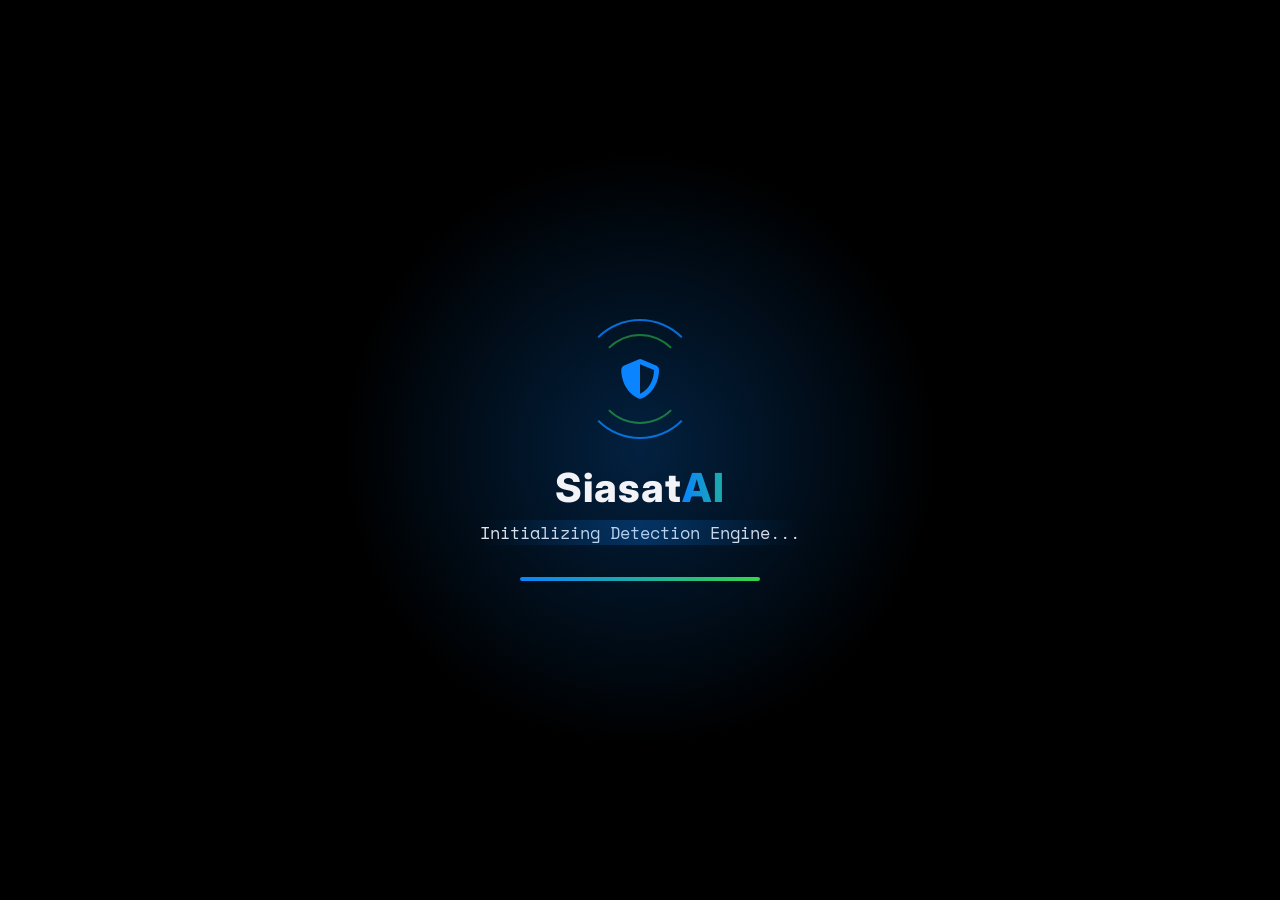
==== commit 64a8e147: "Refactor code structure for improved readability and maintainability" ====
--- a/app/static/index.html
+++ b/app/static/index.html
@@ -27,9 +27,7 @@
     <!-- Google Fonts -->
     <link rel="preconnect" href="https://fonts.googleapis.com">
     <link rel="preconnect" href="https://fonts.gstatic.com" crossorigin>
-    <link
-        href="https://fonts.googleapis.com/css2?family=Outfit:wght@400;500;600;700;800&family=Playfair+Display:wght@400;700&family=Space+Mono:wght@400;700&display=swap"
-        rel="stylesheet">
+    <link href="https://fonts.googleapis.com/css2?family=Outfit:wght@400;500;600;700;800&family=Playfair+Display:wght@400;700&family=Space+Mono:wght@400;700&family=Inter:wght@400;500;600;700&family=Lora:ital,wght@0,400;0,600;1,400&family=Space+Grotesk:wght@400;600&family=Courier+Prime:wght@400;700&display=swap" rel="stylesheet">
     <link rel="stylesheet" href="https://cdnjs.cloudflare.com/ajax/libs/font-awesome/6.4.0/css/all.min.css"
         integrity="sha512-iecdLmaskl7CVkqkXNQ/ZH/XLlvWZOJyj7Yy7tcenmpD1ypASozpmT/E0iPtmFIB46ZmdtAc9eNBvH0H/ZpiBw=="
         crossorigin="anonymous" referrerpolicy="no-referrer">
@@ -363,8 +361,7 @@
                     </div>
                     <div class="status-item"><span class="lbl">Vocabulary Size</span><span class="val">10,000
                             bi-grams</span></div>
-                    <div class="status-item"><span class="lbl">Last Update</span><span class="val">June 19, 2026</span>
-                    </div>
+                    <div class="status-item"><span class="lbl">Last Update</span><span class="val" id="stat-last-update">June 19, 2026</span></div>
                 </div>
             </div>
 
--- a/app/static/style.css
+++ b/app/static/style.css
@@ -1,8 +1,8 @@
 /* =====================================================
-   SiasatAI – Amar Syakir Mazlan | CSS Design System
+   SiasatAI — Amar Syakir Mazlan | CSS Design System
    ===================================================== */
 
-:root, [data-theme="default"], [data-theme="default"][data-mode="dark"] {
+:root {
     --bg-dark: #0d0f1a;
     --card-bg: rgba(22, 25, 42, 0.9);
     --panel-bg: rgba(20, 23, 38, 0.97);
@@ -27,94 +27,137 @@
     --danger-subtle: rgba(248, 113, 113, 0.1);
 
     --font: 'Outfit', sans-serif;
-    --font-mono: 'Outfit', monospace;
+    --font-mono: 'Space Mono', monospace;
     --speed: 0.25s;
+    
+    /* Structural Variables */
     --radius: 14px;
     --radius-sm: 9px;
     --shadow-main: 0 10px 40px rgba(0, 0, 0, 0.5);
-}
-
-/* ── Light Mode (Default) ────────────────────────────────────── */
+    --border-width: 1px;
+    --border-style: solid;
+    --panel-backdrop: blur(12px);
+    --button-radius: 9px;
+}
+
+/* ── Light Mode (Default Apple-Style) ── */
 [data-theme="default"][data-mode="light"] {
-    --bg-dark: #eef0f8;
-    --card-bg: rgba(255, 255, 255, 0.95);
-    --panel-bg: #ffffff;
-    --border-color: rgba(0, 0, 0, 0.1);
-    --border-hover: rgba(0, 0, 0, 0.2);
-
+    --bg-dark: #f0f2f5;
+    --card-bg: rgba(255, 255, 255, 0.75);
+    --panel-bg: rgba(255, 255, 255, 0.85);
+    --border-color: rgba(255, 255, 255, 0.6);
+    --border-hover: rgba(255, 255, 255, 1);
     --text-primary: #111827;
     --text-secondary: #374151;
     --text-muted: #6b7280;
-
-    --primary: #4f46e5;
-    --primary-dark: #3730a3;
-    --primary-glow: rgba(79, 70, 229, 0.18);
-    --primary-subtle: rgba(79, 70, 229, 0.08);
-
-    --success: #059669;
-    --success-glow: rgba(5, 150, 105, 0.18);
-    --success-subtle: rgba(5, 150, 105, 0.1);
-
-    --danger: #dc2626;
-    --danger-glow: rgba(220, 38, 38, 0.18);
-    --danger-subtle: rgba(220, 38, 38, 0.1);
+    --primary: #007aff;
+    --primary-dark: #005bb5;
+    --primary-glow: rgba(0, 122, 255, 0.2);
+    --primary-subtle: rgba(0, 122, 255, 0.08);
+    --success: #34c759;
+    --success-glow: rgba(52, 199, 89, 0.2);
+    --success-subtle: rgba(52, 199, 89, 0.08);
+    --danger: #ff3b30;
+    --danger-glow: rgba(255, 59, 48, 0.2);
+    --danger-subtle: rgba(255, 59, 48, 0.08);
     
-    --shadow-main: 0 10px 40px rgba(0, 0, 0, 0.1);
-}
-
-/* ── Cyber Theme ────────────────────────────────────── */
+    --font: 'Inter', sans-serif;
+    --radius: 20px;
+    --radius-sm: 12px;
+    --shadow-main: 0 8px 32px rgba(0, 0, 0, 0.06);
+    --border-width: 1px;
+    --panel-backdrop: blur(24px) saturate(180%);
+    --button-radius: 20px;
+}
+/* ── Dark Mode (Default Apple-Style) ── */
+[data-theme="default"][data-mode="dark"] {
+    --bg-dark: #000000;
+    --card-bg: rgba(28, 28, 30, 0.6);
+    --panel-bg: rgba(28, 28, 30, 0.8);
+    --border-color: rgba(255, 255, 255, 0.1);
+    --border-hover: rgba(255, 255, 255, 0.2);
+    --text-primary: #f2f2f7;
+    --text-secondary: #e5e5ea;
+    --text-muted: #8e8e93;
+    --primary: #0a84ff;
+    --primary-dark: #409cff;
+    --primary-glow: rgba(10, 132, 255, 0.25);
+    --primary-subtle: rgba(10, 132, 255, 0.1);
+    --success: #32d74b;
+    --success-glow: rgba(50, 215, 75, 0.25);
+    --success-subtle: rgba(50, 215, 75, 0.1);
+    --danger: #ff453a;
+    --danger-glow: rgba(255, 69, 58, 0.25);
+    --danger-subtle: rgba(255, 69, 58, 0.1);
+    
+    --font: 'Inter', sans-serif;
+    --radius: 20px;
+    --radius-sm: 12px;
+    --shadow-main: 0 8px 32px rgba(0, 0, 0, 0.4);
+    --border-width: 1px;
+    --panel-backdrop: blur(24px) saturate(180%);
+    --button-radius: 20px;
+}
+
+/* ── Cyber Theme (High-Contrast Cyberpunk) ── */
 [data-theme="cyber"][data-mode="dark"] {
     --bg-dark: #00040a;
     --card-bg: rgba(0, 10, 20, 0.85);
     --panel-bg: rgba(0, 15, 30, 0.95);
-    --border-color: rgba(0, 255, 255, 0.3);
-    --border-hover: rgba(0, 255, 255, 0.7);
+    --border-color: rgba(0, 255, 255, 0.5);
+    --border-hover: #00ffff;
     --text-primary: #e0f7fa;
     --text-secondary: #80deea;
     --text-muted: #4dd0e1;
-    --primary: #00e5ff;
-    --primary-dark: #00b0ff;
-    --primary-glow: rgba(0, 229, 255, 0.4);
-    --primary-subtle: rgba(0, 229, 255, 0.15);
+    --primary: #ff00ff;
+    --primary-dark: #d500f9;
+    --primary-glow: rgba(255, 0, 255, 0.6);
+    --primary-subtle: rgba(255, 0, 255, 0.15);
     --success: #64ffda;
-    --success-glow: rgba(100, 255, 218, 0.4);
+    --success-glow: rgba(100, 255, 218, 0.6);
     --success-subtle: rgba(100, 255, 218, 0.15);
     --danger: #ff1744;
-    --danger-glow: rgba(255, 23, 68, 0.4);
+    --danger-glow: rgba(255, 23, 68, 0.6);
     --danger-subtle: rgba(255, 23, 68, 0.15);
+    
     --font: 'Space Mono', monospace;
-    --font-mono: 'Space Mono', monospace;
-    --radius: 4px;
-    --radius-sm: 2px;
-    --shadow-main: 0 0 20px rgba(0, 229, 255, 0.2);
+    --radius: 0px;
+    --radius-sm: 0px;
+    --shadow-main: 0 0 20px rgba(0, 255, 255, 0.3), inset 0 0 10px rgba(0, 255, 255, 0.1);
+    --border-width: 2px;
+    --panel-backdrop: none;
+    --button-radius: 0px;
 }
 [data-theme="cyber"][data-mode="light"] {
     --bg-dark: #e0f7fa;
     --card-bg: rgba(255, 255, 255, 0.9);
     --panel-bg: #ffffff;
-    --border-color: rgba(0, 176, 255, 0.4);
-    --border-hover: rgba(0, 176, 255, 0.8);
+    --border-color: rgba(0, 176, 255, 0.7);
+    --border-hover: #0091ea;
     --text-primary: #006064;
     --text-secondary: #00838f;
     --text-muted: #0097a7;
-    --primary: #00b0ff;
-    --primary-dark: #0091ea;
-    --primary-glow: rgba(0, 176, 255, 0.3);
-    --primary-subtle: rgba(0, 176, 255, 0.1);
+    --primary: #d500f9;
+    --primary-dark: #aa00ff;
+    --primary-glow: rgba(213, 0, 249, 0.4);
+    --primary-subtle: rgba(213, 0, 249, 0.1);
     --success: #00bfa5;
-    --success-glow: rgba(0, 191, 165, 0.3);
+    --success-glow: rgba(0, 191, 165, 0.4);
     --success-subtle: rgba(0, 191, 165, 0.1);
     --danger: #d50000;
-    --danger-glow: rgba(213, 0, 0, 0.3);
+    --danger-glow: rgba(213, 0, 0, 0.4);
     --danger-subtle: rgba(213, 0, 0, 0.1);
+    
     --font: 'Space Mono', monospace;
-    --font-mono: 'Space Mono', monospace;
-    --radius: 4px;
-    --radius-sm: 2px;
-    --shadow-main: 0 4px 15px rgba(0, 176, 255, 0.2);
-}
-
-/* ── Editorial Theme ────────────────────────────────────── */
+    --radius: 0px;
+    --radius-sm: 0px;
+    --shadow-main: 0 0 15px rgba(0, 176, 255, 0.3), inset 0 0 5px rgba(0, 176, 255, 0.1);
+    --border-width: 2px;
+    --panel-backdrop: none;
+    --button-radius: 0px;
+}
+
+/* ── Editorial Theme (Classic Journalism) ── */
 [data-theme="editorial"][data-mode="light"] {
     --bg-dark: #fcf9f2;
     --card-bg: #ffffff;
@@ -134,11 +177,15 @@
     --danger: #c62828;
     --danger-glow: rgba(198, 40, 40, 0.2);
     --danger-subtle: rgba(198, 40, 40, 0.1);
-    --font: 'Playfair Display', serif;
-    --font-mono: 'Space Mono', monospace;
+    
+    --font: 'Lora', serif;
+    --font-mono: 'Courier Prime', monospace;
     --radius: 0px;
     --radius-sm: 0px;
-    --shadow-main: 6px 6px 0px rgba(0,0,0,1);
+    --shadow-main: none;
+    --border-width: 1px;
+    --panel-backdrop: none;
+    --button-radius: 0px;
 }
 [data-theme="editorial"][data-mode="dark"] {
     --bg-dark: #1a1918;
@@ -159,423 +206,132 @@
     --danger: #e57373;
     --danger-glow: rgba(229, 115, 115, 0.2);
     --danger-subtle: rgba(229, 115, 115, 0.1);
-    --font: 'Playfair Display', serif;
-    --font-mono: 'Space Mono', monospace;
+    
+    --font: 'Lora', serif;
+    --font-mono: 'Courier Prime', monospace;
     --radius: 0px;
     --radius-sm: 0px;
-    --shadow-main: 6px 6px 0px rgba(255,255,255,0.8);
-}
-
-/* ── Minimalist Theme ────────────────────────────────────── */
+    --shadow-main: none;
+    --border-width: 1px;
+    --panel-backdrop: none;
+    --button-radius: 0px;
+}
+
+/* ── Minimalist Theme (Clean Flat Design) ── */
 [data-theme="minimalist"][data-mode="light"] {
-    --bg-dark: #f8fafc;
-    --card-bg: rgba(255, 255, 255, 0.8);
-    --panel-bg: rgba(255, 255, 255, 0.95);
-    --border-color: transparent;
-    --border-hover: rgba(0, 0, 0, 0.05);
+    --bg-dark: #ffffff;
+    --card-bg: #f8fafc;
+    --panel-bg: #ffffff;
+    --border-color: #e2e8f0;
+    --border-hover: #cbd5e1;
     --text-primary: #0f172a;
     --text-secondary: #334155;
     --text-muted: #64748b;
-    --primary: #6366f1;
-    --primary-dark: #4f46e5;
-    --primary-glow: rgba(99, 102, 241, 0.15);
-    --primary-subtle: rgba(99, 102, 241, 0.05);
+    --primary: #000000;
+    --primary-dark: #333333;
+    --primary-glow: rgba(0, 0, 0, 0.1);
+    --primary-subtle: rgba(0, 0, 0, 0.04);
     --success: #10b981;
     --success-glow: rgba(16, 185, 129, 0.15);
     --success-subtle: rgba(16, 185, 129, 0.05);
     --danger: #ef4444;
     --danger-glow: rgba(239, 68, 68, 0.15);
     --danger-subtle: rgba(239, 68, 68, 0.05);
-    --font: 'Outfit', sans-serif;
-    --font-mono: 'Space Mono', monospace;
-    --radius: 24px;
-    --radius-sm: 16px;
-    --shadow-main: 0 20px 40px rgba(148, 163, 184, 0.15);
+    
+    --font: 'Space Grotesk', sans-serif;
+    --radius: 0px;
+    --radius-sm: 0px;
+    --shadow-main: none;
+    --border-width: 0px;
+    --panel-backdrop: none;
+    --button-radius: 4px;
 }
 [data-theme="minimalist"][data-mode="dark"] {
-    --bg-dark: #0f172a;
-    --card-bg: rgba(30, 41, 59, 0.7);
-    --panel-bg: rgba(15, 23, 42, 0.95);
-    --border-color: transparent;
-    --border-hover: rgba(255, 255, 255, 0.05);
+    --bg-dark: #000000;
+    --card-bg: #0f172a;
+    --panel-bg: #000000;
+    --border-color: #1e293b;
+    --border-hover: #334155;
     --text-primary: #f8fafc;
-    --text-secondary: #e2e8f0;
+    --text-secondary: #cbd5e1;
     --text-muted: #94a3b8;
-    --primary: #818cf8;
-    --primary-dark: #6366f1;
-    --primary-glow: rgba(129, 140, 248, 0.15);
-    --primary-subtle: rgba(129, 140, 248, 0.05);
+    --primary: #ffffff;
+    --primary-dark: #cccccc;
+    --primary-glow: rgba(255, 255, 255, 0.1);
+    --primary-subtle: rgba(255, 255, 255, 0.04);
     --success: #34d399;
     --success-glow: rgba(52, 211, 153, 0.15);
     --success-subtle: rgba(52, 211, 153, 0.05);
     --danger: #f87171;
     --danger-glow: rgba(248, 113, 113, 0.15);
     --danger-subtle: rgba(248, 113, 113, 0.05);
-    --font: 'Outfit', sans-serif;
-    --font-mono: 'Space Mono', monospace;
-    --radius: 24px;
-    --radius-sm: 16px;
-    --shadow-main: 0 20px 40px rgba(0, 0, 0, 0.4);
-}
-
-/* ── Retro Theme ────────────────────────────────────── */
+    
+    --font: 'Space Grotesk', sans-serif;
+    --radius: 0px;
+    --radius-sm: 0px;
+    --shadow-main: none;
+    --border-width: 0px;
+    --panel-backdrop: none;
+    --button-radius: 4px;
+}
+
+/* ── Retro Theme (Neo-Brutalism) ── */
 [data-theme="retro"][data-mode="light"] {
     --bg-dark: #ffecd2;
-    --card-bg: #fff6e5;
-    --panel-bg: #ffe4c4;
-    --border-color: #d2691e;
-    --border-hover: #a0522d;
-    --text-primary: #3d2b1f;
-    --text-secondary: #5c4033;
-    --text-muted: #8b4513;
-    --primary: #ff8c00;
-    --primary-dark: #ff7f50;
-    --primary-glow: rgba(255, 140, 0, 0.3);
-    --primary-subtle: rgba(255, 140, 0, 0.1);
-    --success: #6b8e23;
-    --success-glow: rgba(107, 142, 35, 0.3);
-    --success-subtle: rgba(107, 142, 35, 0.1);
-    --danger: #b22222;
-    --danger-glow: rgba(178, 34, 34, 0.3);
-    --danger-subtle: rgba(178, 34, 34, 0.1);
-    --font: 'Space Mono', monospace;
-    --font-mono: 'Space Mono', monospace;
-    --radius: 8px;
-    --radius-sm: 4px;
-    --shadow-main: 4px 4px 0px #d2691e;
+    --card-bg: #ffffff;
+    --panel-bg: #fdfbf7;
+    --border-color: #000000;
+    --border-hover: #000000;
+    --text-primary: #000000;
+    --text-secondary: #333333;
+    --text-muted: #555555;
+    --primary: #ff5722;
+    --primary-dark: #e64a19;
+    --primary-glow: transparent;
+    --primary-subtle: #ffd54f;
+    --success: #4caf50;
+    --success-glow: transparent;
+    --success-subtle: #c8e6c9;
+    --danger: #f44336;
+    --danger-glow: transparent;
+    --danger-subtle: #ffcdd2;
+    
+    --font: 'Courier Prime', monospace;
+    --radius: 0px;
+    --radius-sm: 0px;
+    --shadow-main: 6px 6px 0px #000000;
+    --border-width: 3px;
+    --panel-backdrop: none;
+    --button-radius: 0px;
 }
 [data-theme="retro"][data-mode="dark"] {
     --bg-dark: #2a1b18;
     --card-bg: #3b2a25;
     --panel-bg: #4a352f;
-    --border-color: #d2691e;
-    --border-hover: #ff8c00;
+    --border-color: #ff8c00;
+    --border-hover: #ffa500;
     --text-primary: #ffecd2;
     --text-secondary: #deb887;
     --text-muted: #cd853f;
     --primary: #ff8c00;
     --primary-dark: #ff7f50;
-    --primary-glow: rgba(255, 140, 0, 0.3);
-    --primary-subtle: rgba(255, 140, 0, 0.1);
+    --primary-glow: transparent;
+    --primary-subtle: rgba(255, 140, 0, 0.2);
     --success: #9acd32;
-    --success-glow: rgba(154, 205, 50, 0.3);
-    --success-subtle: rgba(154, 205, 50, 0.1);
+    --success-glow: transparent;
+    --success-subtle: rgba(154, 205, 50, 0.2);
     --danger: #ff6347;
-    --danger-glow: rgba(255, 99, 71, 0.3);
-    --danger-subtle: rgba(255, 99, 71, 0.1);
-    --font: 'Space Mono', monospace;
-    --font-mono: 'Space Mono', monospace;
-    --radius: 8px;
-    --radius-sm: 4px;
-    --shadow-main: 4px 4px 0px #d2691e;
-}
-
-/* Body & Background */
-[data-theme="default"][data-mode="light"] body { background-color: var(--bg-dark); }
-[data-theme="default"][data-mode="light"] .background-glow {
-    background: radial-gradient(circle, rgba(79,70,229,0.06) 0%, transparent 70%);
-}
-[data-theme="default"][data-mode="light"] .background-glow.glow-2 {
-    background: radial-gradient(circle, rgba(5,150,105,0.05) 0%, transparent 70%);
-}
-
-/* Header */
-[data-theme="default"][data-mode="light"] .logo h1 { color: #111827; }
-[data-theme="default"][data-mode="light"] .dsg-tag {
-    background: rgba(0,0,0,0.05);
-    border-color: rgba(0,0,0,0.1);
-    color: #6b7280;
-}
-[data-theme="default"][data-mode="light"] .badge {
-    background: rgba(79,70,229,0.08);
-    border-color: rgba(79,70,229,0.2);
-    color: #4f46e5;
-}
-
-/* Panels */
-[data-theme="default"][data-mode="light"] .panel {
-    background: #ffffff;
-    border-color: rgba(0,0,0,0.1);
-    box-shadow: 0 2px 16px rgba(0,0,0,0.06);
-}
-[data-theme="default"][data-mode="light"] .panel-header {
-    border-bottom-color: rgba(0,0,0,0.08);
-}
-[data-theme="default"][data-mode="light"] .panel-header h2 { color: #111827; }
-[data-theme="default"][data-mode="light"] .panel-header p { color: #4b5563; }
-
-/* Textarea */
-[data-theme="default"][data-mode="light"] textarea {
-    color: #111827;
-    border-color: rgba(0,0,0,0.12);
-}
-[data-theme="default"][data-mode="light"] textarea:focus {
-    border-color: #4f46e5;
-    box-shadow: 0 0 0 3px rgba(79,70,229,0.12);
-}
-[data-theme="default"][data-mode="light"] textarea::placeholder { color: #9ca3af; }
-[data-theme="default"][data-mode="light"] .word-counter { color: #9ca3af; }
-
-/* Action Buttons bar */
-[data-theme="default"][data-mode="light"] .action-buttons {
-    border-top-color: rgba(0,0,0,0.08);
-    border-bottom-color: rgba(0,0,0,0.08);
-    background: rgba(245,246,252,0.6);
-}
-[data-theme="default"][data-mode="light"] .btn-secondary {
-    background: rgba(0,0,0,0.05);
-    border-color: rgba(0,0,0,0.12);
-    color: #374151;
-}
-[data-theme="default"][data-mode="light"] .btn-secondary:hover {
-    background: rgba(0,0,0,0.09);
-    color: #111827;
-}
-[data-theme="default"][data-mode="light"] .btn-ghost {
-    background: rgba(0,0,0,0.04);
-    border-color: rgba(0,0,0,0.1);
-    color: #374151;
-}
-[data-theme="default"][data-mode="light"] .btn-ghost:hover {
-    background: rgba(0,0,0,0.08);
-    color: #111827;
-}
-[data-theme="default"][data-mode="light"] .btn-ghost-neon {
-    background: transparent;
-    border-color: rgba(79,70,229,0.35);
-    color: #4f46e5;
-}
-[data-theme="default"][data-mode="light"] .btn-ghost-neon:hover {
-    background: rgba(79,70,229,0.07);
-}
-[data-theme="default"][data-mode="light"] .btn-icon {
-    background: rgba(0,0,0,0.04);
-    border-color: rgba(0,0,0,0.1);
-    color: #4b5563;
-}
-[data-theme="default"][data-mode="light"] .btn-icon:hover { color: #111827; }
-[data-theme="default"][data-mode="light"] .history-count { background: #4f46e5; }
-
-/* Quick Examples */
-[data-theme="default"][data-mode="light"] .presets-container { border-top-color: rgba(0,0,0,0.08); }
-[data-theme="default"][data-mode="light"] .presets-container h3 { color: #6b7280; }
-[data-theme="default"][data-mode="light"] .group-label { color: #4f46e5; }
-[data-theme="default"][data-mode="light"] .preset-btn {
-    background: rgba(0,0,0,0.03);
-    border-color: rgba(0,0,0,0.09);
-    color: #374151;
-}
-[data-theme="default"][data-mode="light"] .preset-btn:hover {
-    background: rgba(79,70,229,0.07);
-    border-color: rgba(79,70,229,0.25);
-    color: #111827;
-}
-
-/* Idle Placeholder */
-[data-theme="default"][data-mode="light"] .idle-placeholder h3 { color: #374151; }
-[data-theme="default"][data-mode="light"] .idle-placeholder p { color: #6b7280; }
-[data-theme="default"][data-mode="light"] .idle-icon {
-    background: rgba(79,70,229,0.08);
-    border-color: rgba(79,70,229,0.18);
-    color: #4f46e5;
-}
-
-/* Loader */
-[data-theme="default"][data-mode="light"] .spinner {
-    border: 3px solid rgba(79,70,229,0.15);
-    border-top: 3px solid #4f46e5;
-}
-[data-theme="default"][data-mode="light"] .loader-box p { color: #4b5563; }
-
-/* Result Card */
-[data-theme="default"][data-mode="light"] .result-card { background: transparent; }
-[data-theme="default"][data-mode="light"] .verdict-subtitle { color: #6b7280; }
-
-/* Verdict States */
-[data-theme="default"][data-mode="light"] .verdict-display.state-fake {
-    background: rgba(220,38,38,0.07);
-    border-color: rgba(220,38,38,0.2);
-}
-[data-theme="default"][data-mode="light"] .verdict-display.state-real {
-    background: rgba(5,150,105,0.07);
-    border-color: rgba(5,150,105,0.2);
-}
-[data-theme="default"][data-mode="light"] .state-fake .verdict-icon-container {
-    background: rgba(220,38,38,0.1);
-    box-shadow: 0 0 14px rgba(220,38,38,0.15);
-}
-[data-theme="default"][data-mode="light"] .state-real .verdict-icon-container {
-    background: rgba(5,150,105,0.1);
-    box-shadow: 0 0 14px rgba(5,150,105,0.15);
-}
-
-/* Gauge */
-[data-theme="default"][data-mode="light"] .gauge-header { color: #4b5563; }
-[data-theme="default"][data-mode="light"] #confidence-percentage { color: #111827; }
-[data-theme="default"][data-mode="light"] .gauge-bar-container {
-    background: rgba(0,0,0,0.07);
-    border-color: rgba(0,0,0,0.08);
-}
-[data-theme="default"][data-mode="light"] .state-fake .gauge-bar-fill {
-    background: linear-gradient(90deg, #f87171, #dc2626);
-}
-[data-theme="default"][data-mode="light"] .state-real .gauge-bar-fill {
-    background: linear-gradient(90deg, #34d399, #059669);
-}
-
-/* Stats */
-[data-theme="default"][data-mode="light"] .stat-box {
-    background: rgba(0,0,0,0.03);
-    border-color: rgba(0,0,0,0.08);
-}
-[data-theme="default"][data-mode="light"] .stat-icon { background: rgba(79,70,229,0.08); }
-[data-theme="default"][data-mode="light"] .stat-label { color: #6b7280; }
-[data-theme="default"][data-mode="light"] .stat-value { color: #111827; }
-
-/* Keywords */
-[data-theme="default"][data-mode="light"] .keywords-section h3 { color: #6b7280; }
-[data-theme="default"][data-mode="light"] .keyword-badge {
-    background: rgba(0,0,0,0.04);
-    border-color: rgba(0,0,0,0.1);
-    color: #374151;
-}
-[data-theme="default"][data-mode="light"] .keyword-badge:hover {
-    background: rgba(79,70,229,0.07);
-    border-color: rgba(79,70,229,0.25);
-    color: #111827;
-}
-
-/* Disclaimer */
-[data-theme="default"][data-mode="light"] .ai-disclaimer {
-    background: rgba(234,179,8,0.07);
-    border-color: rgba(234,179,8,0.22);
-}
-[data-theme="default"][data-mode="light"] .ai-disclaimer p { color: #6b7280; }
-
-/* History Panel */
-[data-theme="default"][data-mode="light"] .history-panel {
-    background: #ffffff;
-    border-color: rgba(0,0,0,0.1);
-}
-[data-theme="default"][data-mode="light"] .history-header {
-    border-bottom-color: rgba(0,0,0,0.08);
-}
-[data-theme="default"][data-mode="light"] .history-header h3 { color: #111827; }
-[data-theme="default"][data-mode="light"] .history-item {
-    background: rgba(0,0,0,0.02);
-    border-color: rgba(0,0,0,0.08);
-}
-[data-theme="default"][data-mode="light"] .history-item:hover { background: rgba(0,0,0,0.05); }
-[data-theme="default"][data-mode="light"] .history-preview { color: #6b7280; }
-[data-theme="default"][data-mode="light"] .history-meta { color: #9ca3af; }
-[data-theme="default"][data-mode="light"] .history-empty { color: #9ca3af; }
-[data-theme="default"][data-mode="light"] .history-verdict.fake {
-    background: rgba(220,38,38,0.08);
-    border-color: rgba(220,38,38,0.18);
-    color: #dc2626;
-}
-[data-theme="default"][data-mode="light"] .history-verdict.real {
-    background: rgba(5,150,105,0.08);
-    border-color: rgba(5,150,105,0.18);
-    color: #059669;
-}
-
-/* Footer (All Light Themes) */
-[data-mode="light"] .app-footer {
-    background: rgba(255,255,255,0.75);
-    backdrop-filter: blur(10px);
-    color: var(--text-muted);
-    border-top-color: rgba(0,0,0,0.08);
-}
-[data-mode="light"] .app-footer strong { color: var(--primary); }
-
-/* Scrollbar */
-[data-theme="default"][data-mode="light"] ::-webkit-scrollbar-thumb { background: rgba(0,0,0,0.15); }
-[data-theme="default"][data-mode="light"] ::-webkit-scrollbar-thumb:hover { background: rgba(0,0,0,0.25); }
-
-/* Toast */
-[data-theme="default"][data-mode="light"] .toast {
-    background: rgba(255,255,255,0.98);
-    border-color: rgba(0,0,0,0.1);
-    color: #111827;
-    box-shadow: 0 8px 32px rgba(0,0,0,0.12);
-}
-
-/* ── Auxiliary Panel – Light Mode ───────────────────── */
-[data-theme="default"][data-mode="light"] .aux-panel {
-    background: #ffffff;
-    border-color: rgba(0,0,0,0.1);
-    box-shadow: 0 2px 16px rgba(0,0,0,0.06);
-}
-[data-theme="default"][data-mode="light"] .aux-card {
-    background: rgba(0,0,0,0.02);
-    border-color: rgba(0,0,0,0.09);
-}
-[data-theme="default"][data-mode="light"] .aux-card h3 {
-    color: #111827;
-    border-bottom-color: rgba(0,0,0,0.08);
-}
-[data-theme="default"][data-mode="light"] .btn-about-icon {
-    background: rgba(0,0,0,0.05);
-}
-[data-theme="default"][data-mode="light"] .btn-about-icon:hover {
-    background: rgba(0,0,0,0.09);
-}
-
-/* Status Grid */
-[data-theme="default"][data-mode="light"] .status-item .lbl { color: #6b7280; }
-[data-theme="default"][data-mode="light"] .status-item .val { color: #111827; }
-
-/* Tone Meter */
-[data-theme="default"][data-mode="light"] #tone-percentage { color: #111827; }
-[data-theme="default"][data-mode="light"] .gauge-footer { color: #6b7280; }
-
-/* Word Signals Chart */
-[data-theme="default"][data-mode="light"] .card-desc { color: #6b7280; }
-[data-theme="default"][data-mode="light"] .signals-header { color: #111827; }
-[data-theme="default"][data-mode="light"] .signals-chart {
-    background: rgba(0,0,0,0.03);
-    border-color: rgba(0,0,0,0.09);
-}
-[data-theme="default"][data-mode="light"] .signals-loading { color: #9ca3af; }
-[data-theme="default"][data-mode="light"] .signal-word { color: #111827; }
-[data-theme="default"][data-mode="light"] .signal-bar-wrapper { background: rgba(0,0,0,0.07); }
-[data-theme="default"][data-mode="light"] .signal-weight-label { color: #6b7280; }
-
-/* Accordion */
-[data-theme="default"][data-mode="light"] .accordion-item {
-    background: rgba(0,0,0,0.02);
-    border-color: rgba(0,0,0,0.09);
-}
-[data-theme="default"][data-mode="light"] .accordion-item:hover { border-color: rgba(0,0,0,0.16); }
-[data-theme="default"][data-mode="light"] .accordion-header {
-    color: #111827;
-}
-[data-theme="default"][data-mode="light"] .accordion-header i { color: #9ca3af; }
-[data-theme="default"][data-mode="light"] .accordion-item.active {
-    border-color: rgba(79,70,229,0.25);
-    background: rgba(79,70,229,0.03);
-}
-[data-theme="default"][data-mode="light"] .accordion-item.active .accordion-header i { color: #4f46e5; }
-[data-theme="default"][data-mode="light"] .accordion-body p { color: #4b5563; }
-
-/* Feedback Form */
-[data-theme="default"][data-mode="light"] .form-group label { color: #374151; }
-[data-theme="default"][data-mode="light"] .form-group select,
-[data-theme="default"][data-mode="light"] .form-group textarea {
-    border-color: rgba(0,0,0,0.12);
-    color: #111827;
-}
-[data-theme="default"][data-mode="light"] .form-group select:focus,
-[data-theme="default"][data-mode="light"] .form-group textarea:focus {
-    border-color: #4f46e5;
-    box-shadow: 0 0 0 3px rgba(79,70,229,0.1);
-}
-[data-theme="default"][data-mode="light"] .form-group textarea::placeholder { color: #9ca3af; }
-[data-theme="default"][data-mode="light"] .feedback-success-state h4 { color: #111827; }
-[data-theme="default"][data-mode="light"] .feedback-success-state p { color: #6b7280; }
-
-
+    --danger-glow: transparent;
+    --danger-subtle: rgba(255, 99, 71, 0.2);
+    
+    --font: 'Courier Prime', monospace;
+    --radius: 0px;
+    --radius-sm: 0px;
+    --shadow-main: 6px 6px 0px #ff8c00;
+    --border-width: 3px;
+    --panel-backdrop: none;
+    --button-radius: 0px;
+}
 /* ── Reset ─────────────────────────────────────────── */
 *, *::before, *::after { box-sizing: border-box; margin: 0; padding: 0; }
 
@@ -667,7 +423,7 @@
 .app-header {
     border-bottom: 1px solid var(--border-color);
     background: var(--panel-bg);
-    backdrop-filter: blur(16px);
+    backdrop-filter: var(--panel-backdrop);
     position: relative; z-index: 50;
     flex-shrink: 0;
 }
@@ -698,7 +454,7 @@
     letter-spacing: 1.5px; text-transform: uppercase;
     color: var(--text-muted);
     background: rgba(255,255,255,0.04);
-    border: 1px solid var(--border-color);
+    border: var(--border-width) var(--border-style) var(--border-color);
     padding: 0.2rem 0.55rem; border-radius: 20px;
     margin-left: 0.25rem;
 }
@@ -727,8 +483,8 @@
 .theme-selector {
     background: transparent;
     color: var(--text-primary);
-    border: 1px solid var(--border-color);
-    border-radius: var(--radius-sm);
+    border: var(--border-width) var(--border-style) var(--border-color);
+    border-radius: var(--button-radius);
     padding: 6px 12px;
     font-family: var(--font);
     font-size: 0.85rem;
@@ -767,9 +523,9 @@
 /* ── Panels ────────────────────────────────────────── */
 .panel {
     background: var(--panel-bg);
-    border: 1px solid var(--border-color);
+    border: var(--border-width) var(--border-style) var(--border-color);
     border-radius: var(--radius);
-    backdrop-filter: blur(20px);
+    backdrop-filter: var(--panel-backdrop);
     display: flex;
     flex-direction: column;
     overflow: hidden;
@@ -810,8 +566,8 @@
     flex: 1;
     width: 100%;
     background: var(--card-bg);
-    border: 1px solid var(--border-color);
-    border-radius: var(--radius-sm);
+    border: var(--border-width) var(--border-style) var(--border-color);
+    border-radius: var(--button-radius);
     padding: 1rem;
     color: var(--text-primary);
     font-family: var(--font);
@@ -850,7 +606,7 @@
     font-family: var(--font);
     font-size: 0.9rem; font-weight: 600;
     padding: 0.7rem 1.25rem;
-    border-radius: var(--radius-sm);
+    border-radius: var(--button-radius);
     border: none; cursor: pointer;
     display: flex; align-items: center;
     justify-content: center; gap: 0.45rem;
@@ -883,7 +639,7 @@
 
 .btn-secondary {
     background: rgba(255,255,255,0.04);
-    border: 1px solid var(--border-color);
+    border: var(--border-width) var(--border-style) var(--border-color);
     color: var(--text-secondary);
     flex: 1;
 }
@@ -891,7 +647,7 @@
 
 .btn-ghost {
     background: rgba(255,255,255,0.04);
-    border: 1px solid var(--border-color);
+    border: var(--border-width) var(--border-style) var(--border-color);
     color: var(--text-secondary);
     font-size: 0.85rem;
     padding: 0.5rem 0.9rem;
@@ -901,10 +657,10 @@
 
 .btn-icon {
     background: rgba(255,255,255,0.04);
-    border: 1px solid var(--border-color);
+    border: var(--border-width) var(--border-style) var(--border-color);
     color: var(--text-secondary);
     width: 34px; height: 34px;
-    border-radius: var(--radius-sm);
+    border-radius: var(--button-radius);
     cursor: pointer;
     display: flex; align-items: center; justify-content: center;
     font-size: 0.85rem;
@@ -917,7 +673,7 @@
     width: 36px; height: 36px;
     padding: 0;
     font-size: 1rem;
-    border-radius: var(--radius-sm);
+    border-radius: var(--button-radius);
     flex-shrink: 0;
 }
 .btn-icon-only:hover { color: var(--primary); }
@@ -955,12 +711,13 @@
 }
 .preset-btn {
     background: rgba(255,255,255,0.04);
-    border: 1px solid var(--border-color);
+    border-radius: var(--button-radius);
+    border: var(--border-width) var(--border-style) var(--border-color);
     color: var(--text-secondary);
     font-family: var(--font);
     font-size: 0.85rem;
     padding: 0.6rem 0.9rem;
-    border-radius: var(--radius-sm);
+    border-radius: var(--button-radius);
     cursor: pointer; text-align: left;
     white-space: nowrap; overflow: hidden; text-overflow: ellipsis;
     transition: all var(--speed);
@@ -1038,7 +795,7 @@
 .verdict-display {
     display: flex; align-items: center; gap: 1rem;
     padding: 1.1rem 1.25rem;
-    border-radius: var(--radius-sm);
+    border-radius: var(--button-radius);
     margin-bottom: 1.25rem;
     position: relative; overflow: hidden;
     border: 1px solid transparent;
@@ -1094,7 +851,7 @@
     width: 100%; height: 10px;
     background: rgba(255,255,255,0.05);
     border-radius: 5px; overflow: hidden;
-    border: 1px solid var(--border-color);
+    border: var(--border-width) var(--border-style) var(--border-color);
 }
 .gauge-bar-fill {
     height: 100%; width: 0; border-radius: 5px;
@@ -1116,8 +873,8 @@
 }
 .stat-box {
     background: rgba(255,255,255,0.02);
-    border: 1px solid var(--border-color);
-    border-radius: var(--radius-sm);
+    border: var(--border-width) var(--border-style) var(--border-color);
+    border-radius: var(--button-radius);
     padding: 0.85rem;
     display: flex; align-items: center; gap: 0.6rem;
 }
@@ -1142,7 +899,7 @@
 .keywords-list { display: flex; flex-wrap: wrap; gap: 0.4rem; }
 .keyword-badge {
     background: rgba(255,255,255,0.03);
-    border: 1px solid var(--border-color);
+    border: var(--border-width) var(--border-style) var(--border-color);
     padding: 0.3rem 0.65rem; border-radius: 5px;
     font-size: 0.8rem; font-weight: 500; color: var(--text-primary);
     transition: all var(--speed);
@@ -1167,9 +924,9 @@
 }
 #wordcloud-canvas {
     width: 100%; height: 160px;
-    border-radius: var(--radius-sm);
+    border-radius: var(--button-radius);
     background: rgba(255,255,255,0.02);
-    border: 1px solid var(--border-color);
+    border: var(--border-width) var(--border-style) var(--border-color);
     display: block;
 }
 [data-theme="default"][data-mode="light"] #wordcloud-canvas {
@@ -1181,8 +938,8 @@
     margin-top: 1.25rem;
     padding: 0.9rem 1rem;
     background: rgba(255,255,255,0.03);
-    border: 1px solid var(--border-color);
-    border-radius: var(--radius-sm);
+    border: var(--border-width) var(--border-style) var(--border-color);
+    border-radius: var(--button-radius);
 }
 .summary-section p {
     font-size: 0.85rem;
@@ -1208,8 +965,8 @@
     gap: 0.6rem;
     padding: 0.6rem 0.8rem;
     background: rgba(255,255,255,0.03);
-    border: 1px solid var(--border-color);
-    border-radius: var(--radius-sm);
+    border: var(--border-width) var(--border-style) var(--border-color);
+    border-radius: var(--button-radius);
     text-decoration: none;
     transition: all var(--speed);
     cursor: pointer;
@@ -1249,7 +1006,7 @@
     padding: 0.85rem 1rem;
     background: rgba(234, 179, 8, 0.06);
     border: 1px solid rgba(234, 179, 8, 0.18);
-    border-radius: var(--radius-sm);
+    border-radius: var(--button-radius);
 }
 .ai-disclaimer i {
     color: #eab308;
@@ -1273,9 +1030,9 @@
     position: absolute;
     inset: 0;
     background: var(--panel-bg);
-    border: 1px solid var(--border-color);
+    border: var(--border-width) var(--border-style) var(--border-color);
     border-radius: var(--radius);
-    backdrop-filter: blur(20px);
+    backdrop-filter: var(--panel-backdrop);
     display: flex; flex-direction: column;
     z-index: 10;
 }
@@ -1304,8 +1061,8 @@
 
 .history-item {
     background: rgba(255,255,255,0.02);
-    border: 1px solid var(--border-color);
-    border-radius: var(--radius-sm);
+    border: var(--border-width) var(--border-style) var(--border-color);
+    border-radius: var(--button-radius);
     padding: 0.85rem 1rem;
     cursor: pointer;
     transition: all var(--speed);
@@ -1370,10 +1127,10 @@
     position: fixed; top: 2.5rem; left: 50%;
     transform: translate(-50%, 0);
     background: rgba(20,22,36,0.95);
-    border: 1px solid var(--border-color);
+    border: var(--border-width) var(--border-style) var(--border-color);
     color: var(--text-primary);
     padding: 0.75rem 1.25rem;
-    border-radius: var(--radius-sm);
+    border-radius: var(--button-radius);
     font-size: 0.875rem; font-weight: 500;
     z-index: 999;
     animation: toastIn 0.3s ease, toastOut 0.3s ease 2.2s forwards;
@@ -1401,8 +1158,8 @@
 }
 .aux-card {
     background: var(--card-bg);
-    border: 1px solid var(--border-color);
-    border-radius: var(--radius-sm);
+    border: var(--border-width) var(--border-style) var(--border-color);
+    border-radius: var(--button-radius);
     padding: 1.1rem 1.25rem;
     display: flex;
     flex-direction: column;
@@ -1427,7 +1184,7 @@
     font-size: 1.1rem;
     color: var(--text-secondary);
     background: rgba(0,0,0,0.15);
-    border: 1px solid var(--border-color);
+    border: var(--border-width) var(--border-style) var(--border-color);
     border-radius: 6px;
     text-decoration: none;
     transition: all 0.2s ease;
@@ -1455,7 +1212,7 @@
     display: flex; flex-direction: column; gap: 0.45rem;
 }
 .accordion-item {
-    border: 1px solid var(--border-color);
+    border: var(--border-width) var(--border-style) var(--border-color);
     border-radius: 6px; overflow: hidden;
     background: rgba(255,255,255,0.01);
     transition: all var(--speed);
@@ -1507,7 +1264,7 @@
 .form-group select,
 .form-group textarea {
     background: var(--card-bg);
-    border: 1px solid var(--border-color);
+    border: var(--border-width) var(--border-style) var(--border-color);
     border-radius: 6px;
     padding: 0.55rem 0.75rem;
     color: var(--text-primary);
@@ -1589,7 +1346,7 @@
     background: rgba(0,0,0,0.15);
     padding: 0.6rem;
     border-radius: 6px;
-    border: 1px solid var(--border-color);
+    border: var(--border-width) var(--border-style) var(--border-color);
 }
 .signals-loading {
     font-size: 0.75rem;
@@ -1668,7 +1425,7 @@
 }
 
 /* Height-restricted Desktop & Tablet Landscape screens */
-@media (max-height: 780px) and (min-width: 901px) {
+@media (max-height: 600px) and (min-width: 901px) {
     body {
         height: auto;
         overflow-y: auto;
@@ -1687,3 +1444,18 @@
     white-space: nowrap;
     border: 0;
 }
+
+/* Compact Mode for Laptops / Short Screens */
+@media (max-height: 750px) and (min-width: 901px) {
+    .app-layout { padding: 0.8rem; gap: 0.8rem; }
+    .panel-header { padding: 1rem 1rem 0.5rem; }
+    .panel-header h2 { font-size: 1.05rem; }
+    .panel-header p { font-size: 0.85rem; }
+    .textarea-wrapper { padding: 0.5rem 1rem 0; }
+    .action-buttons { padding: 0.7rem 1rem; }
+    .presets-container { padding: 0.5rem 1rem 1rem; }
+    .preset-groups { gap: 0.4rem; }
+    .preset-btn { padding: 0.35rem 0.5rem; font-size: 0.75rem; }
+    .ai-disclaimer { padding: 0.5rem 1rem; font-size: 0.7rem; }
+    .result-card { padding: 1rem; gap: 1rem; }
+}
